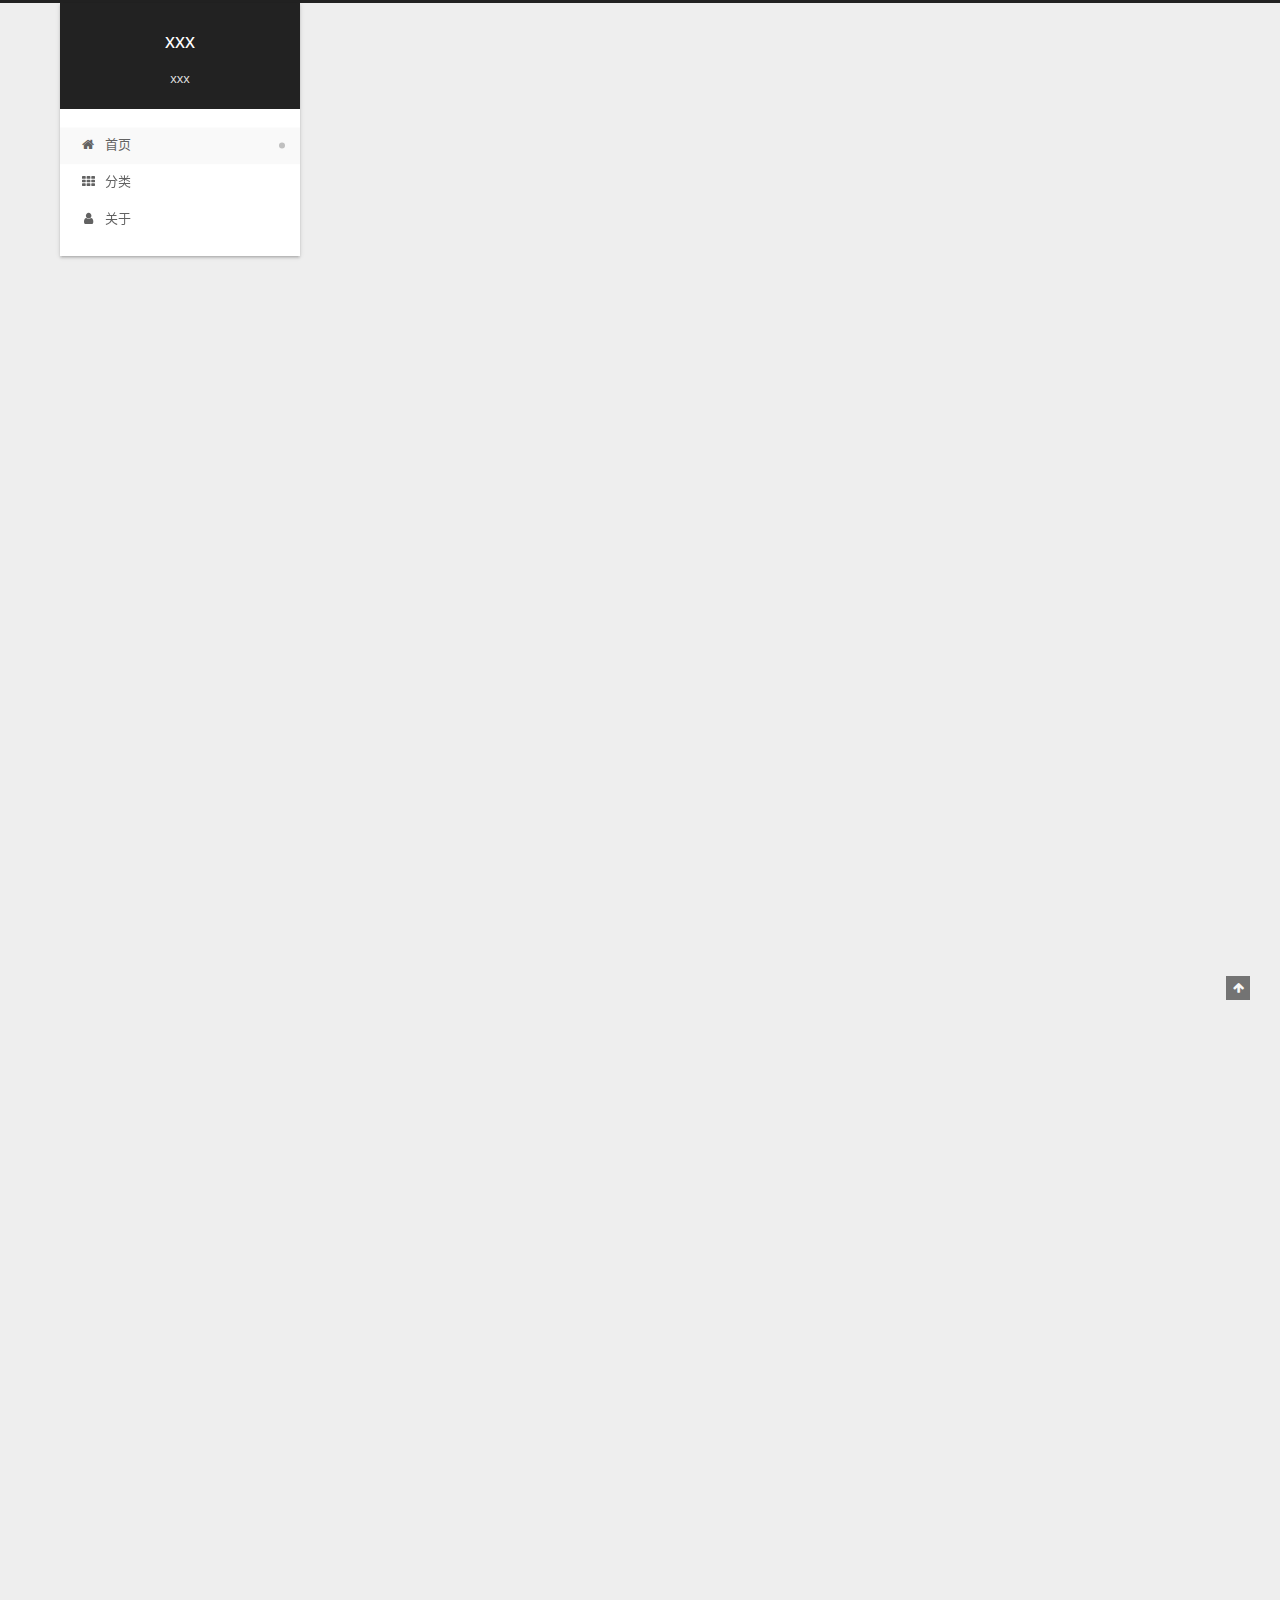
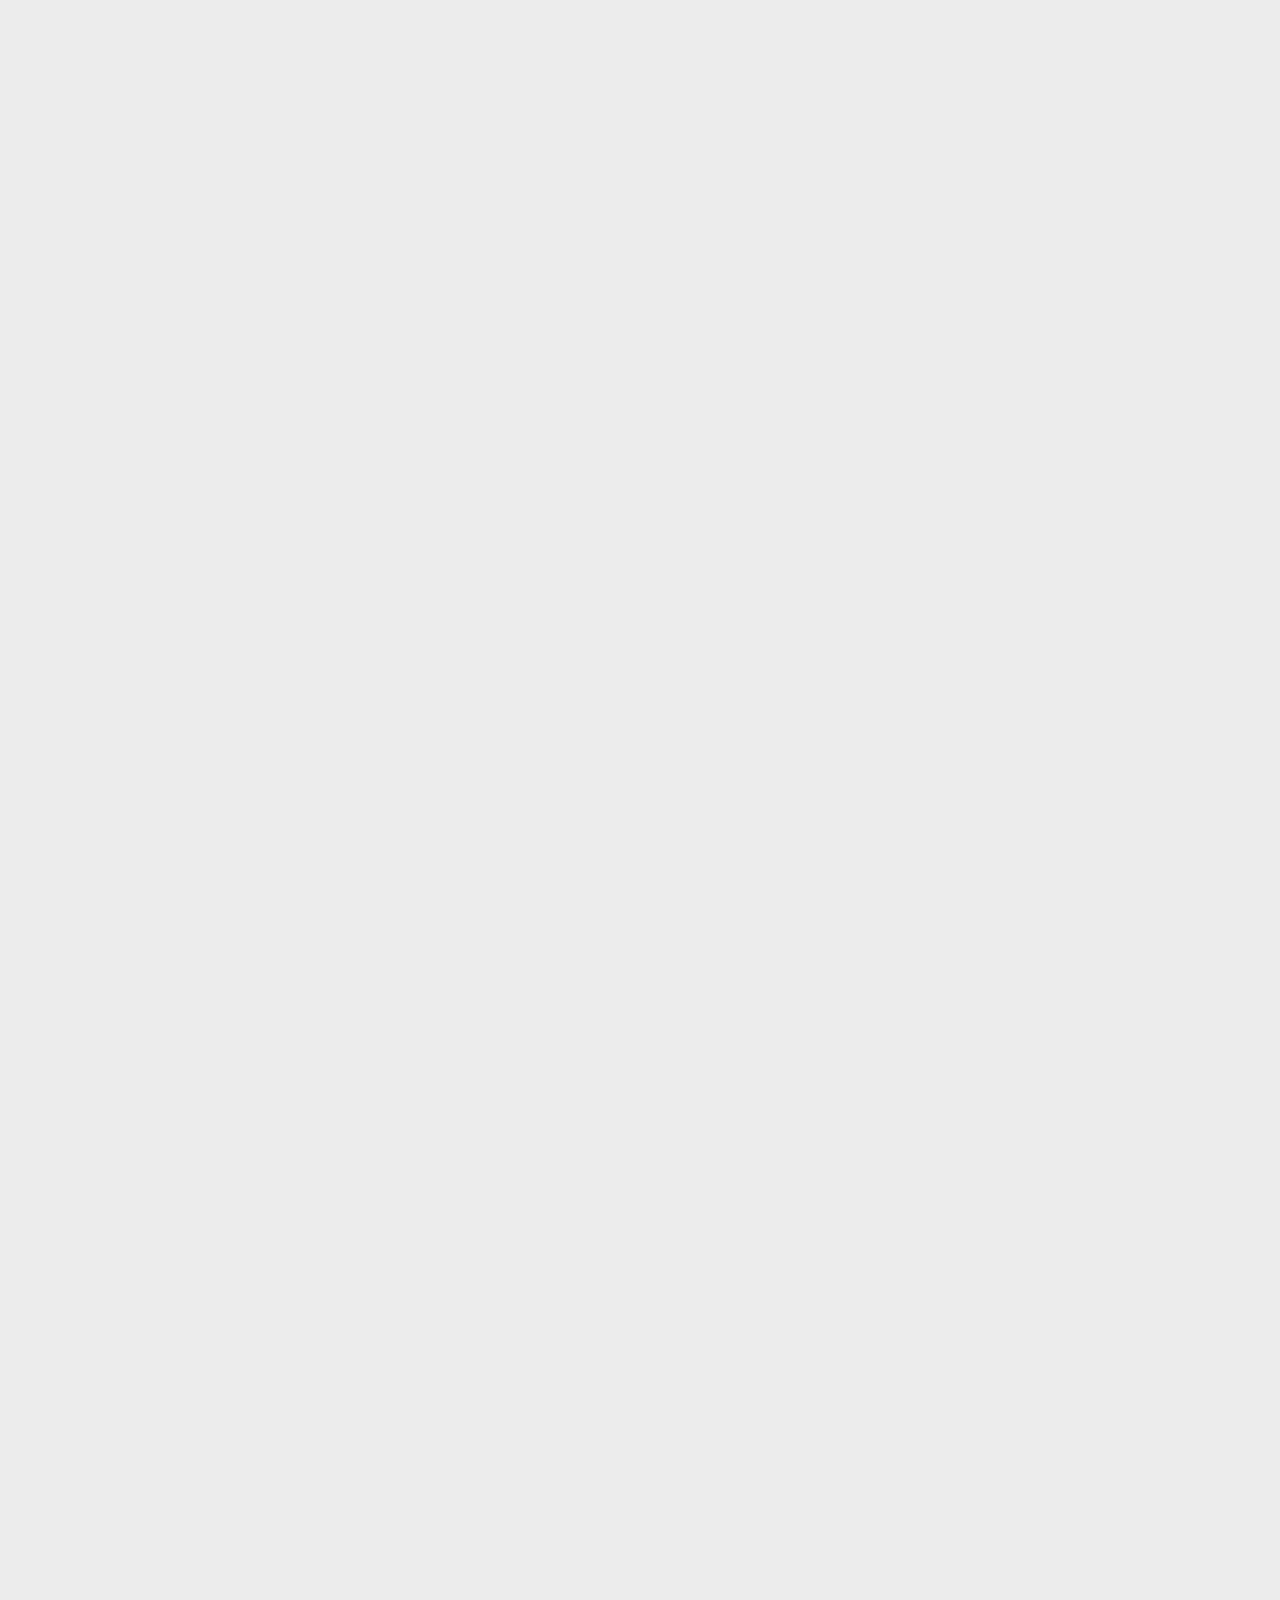
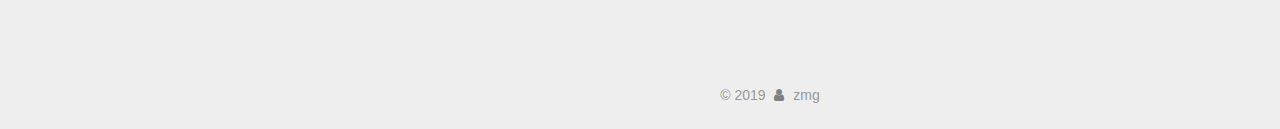
==== index.html @ e5cdbf55 "Site updated: 2019-12-29 18:05:41" ====
<!DOCTYPE html>












  


<html class="theme-next gemini use-motion" lang="zh-CN">
<head><meta name="generator" content="Hexo 3.9.0">
  <meta charset="UTF-8">
<meta http-equiv="X-UA-Compatible" content="IE=edge">
<meta name="viewport" content="width=device-width, initial-scale=1, maximum-scale=2">
<meta name="theme-color" content="#222">






  
  
    
    
  <script src="/lib/pace/pace.min.js?v=1.0.2"></script>
  <link href="/lib/pace/pace-theme-minimal.min.css?v=1.0.2" rel="stylesheet">







<meta http-equiv="Cache-Control" content="no-transform">
<meta http-equiv="Cache-Control" content="no-siteapp">






















<link href="/lib/font-awesome/css/font-awesome.min.css?v=4.6.2" rel="stylesheet" type="text/css">

<link href="/css/main.css?v=6.4.2" rel="stylesheet" type="text/css">


  <link rel="apple-touch-icon" sizes="180x180" href="/images/fav-180x180.jpg?v=6.4.2">


  <link rel="icon" type="image/png" sizes="32x32" href="/images/fav-32x32.jpg?v=6.4.2">


  <link rel="icon" type="image/png" sizes="16x16" href="/images/fav-16x16.jpg?v=6.4.2">


  <link rel="mask-icon" href="/images/logo.svg?v=6.4.2" color="#222">









<script type="text/javascript" id="hexo.configurations">
  var NexT = window.NexT || {};
  var CONFIG = {
    root: '/',
    scheme: 'Gemini',
    version: '6.4.2',
    sidebar: {"position":"left","display":"post","offset":12,"b2t":false,"scrollpercent":false,"onmobile":false},
    fancybox: false,
    fastclick: false,
    lazyload: false,
    tabs: true,
    motion: {"enable":true,"async":false,"transition":{"post_block":"fadeIn","post_header":"slideDownIn","post_body":"slideDownIn","coll_header":"slideLeftIn","sidebar":"slideUpIn"}},
    algolia: {
      applicationID: '',
      apiKey: '',
      indexName: '',
      hits: {"per_page":10},
      labels: {"input_placeholder":"Search for Posts","hits_empty":"We didn't find any results for the search: ${query}","hits_stats":"${hits} results found in ${time} ms"}
    }
  };
</script>


  




  <meta name="description" content="xxx">
<meta property="og:type" content="website">
<meta property="og:title" content="xxx">
<meta property="og:url" content="https://xption.com/index.html">
<meta property="og:site_name" content="xxx">
<meta property="og:description" content="xxx">
<meta property="og:locale" content="zh-CN">
<meta name="twitter:card" content="summary">
<meta name="twitter:title" content="xxx">
<meta name="twitter:description" content="xxx">






  <link rel="canonical" href="https://xption.com/">



<script type="text/javascript" id="page.configurations">
  CONFIG.page = {
    sidebar: "",
  };
</script>

  <title>xxx</title>
  









  <noscript>
  <style type="text/css">
    .use-motion .motion-element,
    .use-motion .brand,
    .use-motion .menu-item,
    .sidebar-inner,
    .use-motion .post-block,
    .use-motion .pagination,
    .use-motion .comments,
    .use-motion .post-header,
    .use-motion .post-body,
    .use-motion .collection-title { opacity: initial; }

    .use-motion .logo,
    .use-motion .site-title,
    .use-motion .site-subtitle {
      opacity: initial;
      top: initial;
    }

    .use-motion {
      .logo-line-before i { left: initial; }
      .logo-line-after i { right: initial; }
    }
  </style>
</noscript>

</head>

<body itemscope itemtype="http://schema.org/WebPage" lang="zh-CN">

  
  
    
  

  <div class="container sidebar-position-left 
  page-home">
    <div class="headband"></div>

    <!--
    <a href="https://github.com/mangochow" target="_blank" class="github-corner" aria-label="View source on GitHub"><svg width="80" height="80" viewBox="0 0 250 250" style="fill:#151513; color:#fff; position: absolute; top: 0; border: 0; right: 0;" aria-hidden="true"><path d="M0,0 L115,115 L130,115 L142,142 L250,250 L250,0 Z"></path><path d="M128.3,109.0 C113.8,99.7 119.0,89.6 119.0,89.6 C122.0,82.7 120.5,78.6 120.5,78.6 C119.2,72.0 123.4,76.3 123.4,76.3 C127.3,80.9 125.5,87.3 125.5,87.3 C122.9,97.6 130.6,101.9 134.4,103.2" fill="currentColor" style="transform-origin: 130px 106px;" class="octo-arm"></path><path d="M115.0,115.0 C114.9,115.1 118.7,116.5 119.8,115.4 L133.7,101.6 C136.9,99.2 139.9,98.4 142.2,98.6 C133.8,88.0 127.5,74.4 143.8,58.0 C148.5,53.4 154.0,51.2 159.7,51.0 C160.3,49.4 163.2,43.6 171.4,40.1 C171.4,40.1 176.1,42.5 178.8,56.2 C183.1,58.6 187.2,61.8 190.9,65.4 C194.5,69.0 197.7,73.2 200.1,77.6 C213.8,80.2 216.3,84.9 216.3,84.9 C212.7,93.1 206.9,96.0 205.4,96.6 C205.1,102.4 203.0,107.8 198.3,112.5 C181.9,128.9 168.3,122.5 157.7,114.1 C157.9,116.9 156.7,120.9 152.7,124.9 L141.0,136.5 C139.8,137.7 141.6,141.9 141.8,141.8 Z" fill="currentColor" class="octo-body"></path></svg></a><style>.github-corner:hover .octo-arm{animation:octocat-wave 560ms ease-in-out}@keyframes octocat-wave{0%,100%{transform:rotate(0)}20%,60%{transform:rotate(-25deg)}40%,80%{transform:rotate(10deg)}}@media (max-width:500px){.github-corner:hover .octo-arm{animation:none}.github-corner .octo-arm{animation:octocat-wave 560ms ease-in-out}}</style>
    -->
    
    <header id="header" class="header" itemscope itemtype="http://schema.org/WPHeader">
      <div class="header-inner"><div class="site-brand-wrapper">
  <div class="site-meta ">
    

    <div class="custom-logo-site-title">
      <a href="/" class="brand" rel="start">
        <span class="logo-line-before"><i></i></span>
        <span class="site-title">xxx</span>
        <span class="logo-line-after"><i></i></span>
      </a>
    </div>
    
      
        <h1 class="site-subtitle" itemprop="description">xxx</h1>
      
    
  </div>

  <div class="site-nav-toggle">
    <button aria-label="切换导航栏">
      <span class="btn-bar"></span>
      <span class="btn-bar"></span>
      <span class="btn-bar"></span>
    </button>
  </div>
</div>



<nav class="site-nav">
  
    <ul id="menu" class="menu">
      
        
        
        
          
          <li class="menu-item menu-item-home menu-item-active">
    <a href="/" rel="section">
      <i class="menu-item-icon fa fa-fw fa-home"></i> <br>首页</a>
  </li>
        
        
        
          
          <li class="menu-item menu-item-categories">
    <a href="/categories/" rel="section">
      <i class="menu-item-icon fa fa-fw fa-th"></i> <br>分类</a>
  </li>
        
        
        
          
          <li class="menu-item menu-item-about">
    <a href="/about/" rel="section">
      <i class="menu-item-icon fa fa-fw fa-user"></i> <br>关于</a>
  </li>

      
      
    </ul>
  

  

  
</nav>



  



</div>
    </header>

    


    <main id="main" class="main">
      <div class="main-inner">
        <div class="content-wrap">
          
            

          
          <div id="content" class="content">
            
  <section id="posts" class="posts-expand">
    
      

  

  
  
  

  

  <article class="post post-type-normal" itemscope itemtype="http://schema.org/Article">
  
  
  
  <div class="post-block">
    <link itemprop="mainEntityOfPage" href="https://xption.com/投资笔记-20191229/">

    <span hidden itemprop="author" itemscope itemtype="http://schema.org/Person">
      <meta itemprop="name" content="zmg">
      <meta itemprop="description" content="xxx">
      <meta itemprop="image" content="/images/avatar.jpg">
    </span>

    <span hidden itemprop="publisher" itemscope itemtype="http://schema.org/Organization">
      <meta itemprop="name" content="xxx">
    </span>

    
      <header class="post-header">

        
        
          <h2 class="post-title" itemprop="name headline">
                
                <a class="post-title-link" href="/投资笔记-20191229/" itemprop="url">
                  投资笔记[20191229]
                </a>
              
            
          </h2>
        

        <div class="post-meta">
          <span class="post-time">

            
            
            

            
              <span class="post-meta-item-icon">
                <i class="fa fa-calendar-o"></i>
              </span>
              
                <span class="post-meta-item-text">发表于</span>
              

              
                
              

              <time title="创建时间：2019-12-29 16:49:18 / 修改时间：17:42:55" itemprop="dateCreated datePublished" datetime="2019-12-29T16:49:18+08:00">2019-12-29</time>
            

            
              

              
            
          </span>

          

          
            
          

          
          

          

          

          

        </div>
      </header>
    

    
    
    
    <div class="post-body" itemprop="articleBody">

      
      

      
        
          
            <h2 id="一、市场情绪"><a href="#一、市场情绪" class="headerlink" title="一、市场情绪"></a>一、市场情绪</h2><p>今天看到两张截图，两个华泰证券账户的收益率：</p>
<p><img src="\images\yingli2019-1.png" alt="upload successful"><br><img src="\images\yingli2019-2.png" alt="upload successful"></p>
<p>简单地说，就是收益率1.17%跑赢67.38%的人，而收益率-0.01%只能跑赢16.1%。因此，在华泰证券开户的投资者中，有51.28%的人今年收益率处于[-0.01%, 1.17%]之间。</p>
<p>由此猜测，这近50%的账户大部分是休眠账户，闲置没用。这种账户大部分没有股票，可能会有现金，证券账户上的现金按活期算，一年的收益率在这个区间内。这虽然是华泰证券的数据，但是各家券商的应该类似。这里面反映了一个重要的指标：<strong>市场情绪</strong>。</p>
<p>今年A股虽然上半年有一波行情，但我仍然认为市场的情绪偏悲观。这个休眠账户占的比例和前段时间的银行股破发，都时佐证。所以，现在依然是买入股票的好时机，只是不像去年那样可以闭着眼买。</p>
<h2 id="二、3000点"><a href="#二、3000点" class="headerlink" title="二、3000点"></a>二、3000点</h2><p>上证指数已经第N次突破3000点了，很多人觉得A股也就这样了，没什么大出息。</p>
<p>对这种事情，我倒是绝对乐观，就像2013年的2000点，现在我们求也求不到了。也许再过几年，3000点也是我们高攀不起的好机会。珍惜当下吧，毕竟机会来临的时候不会提前打招呼。</p>

          
        
      
    </div>

    

    
    
    

    

    

    

    <footer class="post-footer">
      

      

      

      
      
        <div class="post-eof"></div>
      
    </footer>
  </div>
  
  
  
  </article>


    
      

  

  
  
  

  

  <article class="post post-type-normal" itemscope itemtype="http://schema.org/Article">
  
  
  
  <div class="post-block">
    <link itemprop="mainEntityOfPage" href="https://xption.com/hello-world/">

    <span hidden itemprop="author" itemscope itemtype="http://schema.org/Person">
      <meta itemprop="name" content="zmg">
      <meta itemprop="description" content="xxx">
      <meta itemprop="image" content="/images/avatar.jpg">
    </span>

    <span hidden itemprop="publisher" itemscope itemtype="http://schema.org/Organization">
      <meta itemprop="name" content="xxx">
    </span>

    
      <header class="post-header">

        
        
          <h2 class="post-title" itemprop="name headline">
                
                <a class="post-title-link" href="/hello-world/" itemprop="url">
                  Hello World
                </a>
              
            
          </h2>
        

        <div class="post-meta">
          <span class="post-time">

            
            
            

            
              <span class="post-meta-item-icon">
                <i class="fa fa-calendar-o"></i>
              </span>
              
                <span class="post-meta-item-text">发表于</span>
              

              
                
              

              <time title="创建时间：2019-12-19 00:12:50" itemprop="dateCreated datePublished" datetime="2019-12-19T00:12:50+08:00">2019-12-19</time>
            

            
          </span>

          

          
            
          

          
          

          

          

          

        </div>
      </header>
    

    
    
    
    <div class="post-body" itemprop="articleBody">

      
      

      
        
          
            <p>Welcome to <a href="https://hexo.io/" target="_blank" rel="noopener">Hexo</a>! This is your very first post. Check <a href="https://hexo.io/docs/" target="_blank" rel="noopener">documentation</a> for more info. If you get any problems when using Hexo, you can find the answer in <a href="https://hexo.io/docs/troubleshooting.html" target="_blank" rel="noopener">troubleshooting</a> or you can ask me on <a href="https://github.com/hexojs/hexo/issues" target="_blank" rel="noopener">GitHub</a>.</p>
<h2 id="Quick-Start"><a href="#Quick-Start" class="headerlink" title="Quick Start"></a>Quick Start</h2><h3 id="Create-a-new-post"><a href="#Create-a-new-post" class="headerlink" title="Create a new post"></a>Create a new post</h3><figure class="highlight bash"><table><tr><td class="gutter"><pre><span class="line">1</span><br></pre></td><td class="code"><pre><span class="line">$ hexo new <span class="string">"My New Post"</span></span><br></pre></td></tr></table></figure>
<p>More info: <a href="https://hexo.io/docs/writing.html" target="_blank" rel="noopener">Writing</a></p>
<h3 id="Run-server"><a href="#Run-server" class="headerlink" title="Run server"></a>Run server</h3><figure class="highlight bash"><table><tr><td class="gutter"><pre><span class="line">1</span><br></pre></td><td class="code"><pre><span class="line">$ hexo server</span><br></pre></td></tr></table></figure>
<p>More info: <a href="https://hexo.io/docs/server.html" target="_blank" rel="noopener">Server</a></p>
<h3 id="Generate-static-files"><a href="#Generate-static-files" class="headerlink" title="Generate static files"></a>Generate static files</h3><figure class="highlight bash"><table><tr><td class="gutter"><pre><span class="line">1</span><br></pre></td><td class="code"><pre><span class="line">$ hexo generate</span><br></pre></td></tr></table></figure>
<p>More info: <a href="https://hexo.io/docs/generating.html" target="_blank" rel="noopener">Generating</a></p>
<h3 id="Deploy-to-remote-sites"><a href="#Deploy-to-remote-sites" class="headerlink" title="Deploy to remote sites"></a>Deploy to remote sites</h3><figure class="highlight bash"><table><tr><td class="gutter"><pre><span class="line">1</span><br></pre></td><td class="code"><pre><span class="line">$ hexo deploy</span><br></pre></td></tr></table></figure>
<p>More info: <a href="https://hexo.io/docs/deployment.html" target="_blank" rel="noopener">Deployment</a></p>

          
        
      
    </div>

    

    
    
    

    

    

    

    <footer class="post-footer">
      

      

      

      
      
        <div class="post-eof"></div>
      
    </footer>
  </div>
  
  
  
  </article>


    
      

  

  
  
  

  

  <article class="post post-type-normal" itemscope itemtype="http://schema.org/Article">
  
  
  
  <div class="post-block">
    <link itemprop="mainEntityOfPage" href="https://xption.com/测试文章/">

    <span hidden itemprop="author" itemscope itemtype="http://schema.org/Person">
      <meta itemprop="name" content="zmg">
      <meta itemprop="description" content="xxx">
      <meta itemprop="image" content="/images/avatar.jpg">
    </span>

    <span hidden itemprop="publisher" itemscope itemtype="http://schema.org/Organization">
      <meta itemprop="name" content="xxx">
    </span>

    
      <header class="post-header">

        
        
          <h2 class="post-title" itemprop="name headline">
                
                <a class="post-title-link" href="/测试文章/" itemprop="url">
                  测试文章
                </a>
              
            
          </h2>
        

        <div class="post-meta">
          <span class="post-time">

            
            
            

            
              <span class="post-meta-item-icon">
                <i class="fa fa-calendar-o"></i>
              </span>
              
                <span class="post-meta-item-text">发表于</span>
              

              
                
              

              <time title="创建时间：2018-10-04 21:59:00" itemprop="dateCreated datePublished" datetime="2018-10-04T21:59:00+08:00">2018-10-04</time>
            

            
              

              
                
                <span class="post-meta-divider">|</span>
                

                <span class="post-meta-item-icon">
                  <i class="fa fa-calendar-check-o"></i>
                </span>
                
                  <span class="post-meta-item-text">更新于</span>
                
                <time title="修改时间：2019-12-19 00:12:50" itemprop="dateModified" datetime="2019-12-19T00:12:50+08:00">2019-12-19</time>
              
            
          </span>

          
            <span class="post-category">
            
              <span class="post-meta-divider">|</span>
            
              <span class="post-meta-item-icon">
                <i class="fa fa-folder-o"></i>
              </span>
              
                <span class="post-meta-item-text">分类于</span>
              
              
                <span itemprop="about" itemscope itemtype="http://schema.org/Thing"><a href="/categories/Test/" itemprop="url" rel="index"><span itemprop="name">Test</span></a></span>

                
                
              
            </span>
          

          
            
          

          
          

          

          

          

        </div>
      </header>
    

    
    
    
    <div class="post-body" itemprop="articleBody">

      
      

      
        
          
            <p>hello test1</p>
<h1 id="你好"><a href="#你好" class="headerlink" title="你好"></a>你好</h1><p><img src="\images\pasted-1.png" alt="upload successful"></p>

          
        
      
    </div>

    

    
    
    

    

    

    

    <footer class="post-footer">
      

      

      

      
      
        <div class="post-eof"></div>
      
    </footer>
  </div>
  
  
  
  </article>


    
  </section>

  


          </div>
          

        </div>
        
          
  
  <div class="sidebar-toggle">
    <div class="sidebar-toggle-line-wrap">
      <span class="sidebar-toggle-line sidebar-toggle-line-first"></span>
      <span class="sidebar-toggle-line sidebar-toggle-line-middle"></span>
      <span class="sidebar-toggle-line sidebar-toggle-line-last"></span>
    </div>
  </div>

  <aside id="sidebar" class="sidebar">
    
    <div class="sidebar-inner">

      

      

      <section class="site-overview-wrap sidebar-panel sidebar-panel-active">
        <div class="site-overview">
          <div class="site-author motion-element" itemprop="author" itemscope itemtype="http://schema.org/Person">
            
              <img class="site-author-image" itemprop="image" src="/images/avatar.jpg" alt="zmg">
            
              <p class="site-author-name" itemprop="name">zmg</p>
              <p class="site-description motion-element" itemprop="description">xxx</p>
          </div>

          
            <nav class="site-state motion-element">
              
                <div class="site-state-item site-state-posts">
                
                  <a href="/archives">
                
                    <span class="site-state-item-count">3</span>
                    <span class="site-state-item-name">日志</span>
                  </a>
                </div>
              

              
                
                
                <div class="site-state-item site-state-categories">
                  <a href="/categories/index.html">
                    
                    
                      
                    
                    <span class="site-state-item-count">1</span>
                    <span class="site-state-item-name">分类</span>
                  </a>
                </div>
              

              
            </nav>
          

          

          

          
          

          
          

          
            
          
          

        </div>
      </section>

      

      

    </div>
  </aside>


        
      </div>
    </main>

    <footer id="footer" class="footer">
      <div class="footer-inner">
        <div class="copyright">&copy; <span itemprop="copyrightYear">2019</span>
  <span class="with-love" id="animate">
    <i class="fa fa-user"></i>
  </span>
  <span class="author" itemprop="copyrightHolder">zmg</span>

  

  
</div>


  



<!--


  <div class="powered-by">由 <a class="theme-link" target="_blank" rel="external nofollow" href="https://hexo.io">Hexo</a> 强力驱动 v3.9.0</div>



  <span class="post-meta-divider">|</span>




  <div class="theme-info">主题 – <a class="theme-link" target="_blank" rel="external nofollow" href="https://theme-next.org">NexT.Gemini</a> v6.4.2</div>




-->

        








        
      </div>
    </footer>

    
      <div class="back-to-top">
        <i class="fa fa-arrow-up"></i>
        
      </div>
    

    

    

    
  </div>

  

<script type="text/javascript">
  if (Object.prototype.toString.call(window.Promise) !== '[object Function]') {
    window.Promise = null;
  }
</script>


























  
  
    <script type="text/javascript" src="/lib/jquery/index.js?v=2.1.3"></script>
  

  
  
    <script type="text/javascript" src="/lib/velocity/velocity.min.js?v=1.2.1"></script>
  

  
  
    <script type="text/javascript" src="/lib/velocity/velocity.ui.min.js?v=1.2.1"></script>
  


  


  <script type="text/javascript" src="/js/src/utils.js?v=6.4.2"></script>

  <script type="text/javascript" src="/js/src/motion.js?v=6.4.2"></script>



  
  


  <script type="text/javascript" src="/js/src/affix.js?v=6.4.2"></script>

  <script type="text/javascript" src="/js/src/schemes/pisces.js?v=6.4.2"></script>



  

  


  <script type="text/javascript" src="/js/src/bootstrap.js?v=6.4.2"></script>



  



  










  





  

  

  

  

  
  

  

  

  

  

  

</body>
</html>
---- css/main.css ----
/* normalize.css v3.0.2 | MIT License | git.io/normalize */
html {
  font-family: sans-serif; /* 1 */
  -ms-text-size-adjust: 100%; /* 2 */
  -webkit-text-size-adjust: 100%; /* 2 */
}
body {
  margin: 0;
}
article,
aside,
details,
figcaption,
figure,
footer,
header,
hgroup,
main,
menu,
nav,
section,
summary {
  display: block;
}
audio,
canvas,
progress,
video {
  display: inline-block; /* 1 */
  vertical-align: baseline; /* 2 */
}
audio:not([controls]) {
  display: none;
  height: 0;
}
[hidden],
template {
  display: none;
}
a {
  background-color: transparent;
}
a:active,
a:hover {
  outline: 0;
}
abbr[title] {
  border-bottom: 1px dotted;
}
b,
strong {
  font-weight: bold;
}
dfn {
  font-style: italic;
}
h1 {
  font-size: 2em;
  margin: 0.67em 0;
}
mark {
  background: #ff0;
  color: #000;
}
small {
  font-size: 80%;
}
sub,
sup {
  font-size: 75%;
  line-height: 0;
  position: relative;
  vertical-align: baseline;
}
sup {
  top: -0.5em;
}
sub {
  bottom: -0.25em;
}
img {
  border: 0;
}
svg:not(:root) {
  overflow: hidden;
}
figure {
  margin: 1em 40px;
}
hr {
  -moz-box-sizing: content-box;
  box-sizing: content-box;
  height: 0;
}
pre {
  overflow: auto;
}
code,
kbd,
pre,
samp {
  font-family: monospace, monospace;
  font-size: 1em;
}
button,
input,
optgroup,
select,
textarea {
  color: inherit; /* 1 */
  font: inherit; /* 2 */
  margin: 0; /* 3 */
}
button {
  overflow: visible;
}
button,
select {
  text-transform: none;
}
button,
html input[type="button"],
input[type="reset"],
input[type="submit"] {
  -webkit-appearance: button; /* 2 */
  cursor: pointer; /* 3 */
}
button[disabled],
html input[disabled] {
  cursor: default;
}
button::-moz-focus-inner,
input::-moz-focus-inner {
  border: 0;
  padding: 0;
}
input {
  line-height: normal;
}
input[type="checkbox"],
input[type="radio"] {
  box-sizing: border-box; /* 1 */
  padding: 0; /* 2 */
}
input[type="number"]::-webkit-inner-spin-button,
input[type="number"]::-webkit-outer-spin-button {
  height: auto;
}
input[type="search"] {
  -webkit-appearance: textfield; /* 1 */
  -moz-box-sizing: content-box;
  -webkit-box-sizing: content-box; /* 2 */
  box-sizing: content-box;
}
input[type="search"]::-webkit-search-cancel-button,
input[type="search"]::-webkit-search-decoration {
  -webkit-appearance: none;
}
fieldset {
  border: 1px solid #c0c0c0;
  margin: 0 2px;
  padding: 0.35em 0.625em 0.75em;
}
legend {
  border: 0; /* 1 */
  padding: 0; /* 2 */
}
textarea {
  overflow: auto;
}
optgroup {
  font-weight: bold;
}
table {
  border-collapse: collapse;
  border-spacing: 0;
}
td,
th {
  padding: 0;
}
::selection {
  background: #262a30;
  color: #fff;
}
body {
  position: relative;
  font-family: 'Lato', "PingFang SC", "Microsoft YaHei", sans-serif;
  font-size: 14px;
  line-height: 2;
  color: #555;
  background: #eee;
}
@media (max-width: 767px) {
  body {
    padding-right: 0 !important;
  }
}
@media (min-width: 768px) and (max-width: 991px) {
  body {
    padding-right: 0 !important;
  }
}
@media (min-width: 1200px) {
  body {
    font-size: 16px;
  }
}
h1,
h2,
h3,
h4,
h5,
h6 {
  margin: 0;
  padding: 0;
  font-weight: bold;
  line-height: 1.5;
  font-family: 'Lato', "PingFang SC", "Microsoft YaHei", sans-serif;
}
h1,
h2,
h3,
h4,
h5,
h6 {
  margin: 20px 0 15px;
}
h1 {
  font-size: 22px;
}
@media (max-width: 767px) {
  h1 {
    font-size: 18px;
  }
}
h2 {
  font-size: 20px;
}
@media (max-width: 767px) {
  h2 {
    font-size: 16px;
  }
}
h3 {
  font-size: 18px;
}
@media (max-width: 767px) {
  h3 {
    font-size: 14px;
  }
}
h4 {
  font-size: 16px;
}
@media (max-width: 767px) {
  h4 {
    font-size: 12px;
  }
}
h5 {
  font-size: 14px;
}
@media (max-width: 767px) {
  h5 {
    font-size: 10px;
  }
}
h6 {
  font-size: 12px;
}
@media (max-width: 767px) {
  h6 {
    font-size: 8px;
  }
}
p {
  margin: 0 0 20px 0;
}
a,
span.exturl {
  overflow-wrap: break-word;
  word-wrap: break-word;
  background-color: transparent;
  color: #555;
  text-decoration: none;
  outline: none;
  border-bottom: 1px solid #999;
  cursor: pointer;
}
a:hover,
span.exturl:hover,
a:active,
span.exturl:active {
  color: #222;
  border-bottom-color: #222;
}
blockquote {
  margin: 0;
  padding: 0;
}
img {
  display: block;
  margin: auto;
  max-width: 100%;
  height: auto;
}
hr {
  margin: 40px 0;
  height: 3px;
  border: none;
  background-color: #ddd;
  background-image: repeating-linear-gradient(-45deg, #fff, #fff 4px, transparent 4px, transparent 8px);
}
blockquote {
  padding: 0 15px;
  color: #666;
  border-left: 4px solid #ddd;
}
blockquote cite::before {
  content: "-";
  padding: 0 5px;
}
dt {
  font-weight: 700;
}
dd {
  margin: 0;
  padding: 0;
}
kbd {
  border: 1px solid #ccc;
  border-radius: 0.2em;
  box-shadow: 0.1em 0.1em 0.2em rgba(0,0,0,0.1);
  background-color: #f9f9f9;
  font-family: inherit;
  background-image: -webkit-linear-gradient(top, #eee, #fff, #eee);
  padding: 0.1em 0.3em;
  white-space: nowrap;
}
.text-left {
  text-align: left;
}
.text-center {
  text-align: center;
}
.text-right {
  text-align: right;
}
.text-justify {
  text-align: justify;
}
.text-nowrap {
  white-space: nowrap;
}
.text-lowercase {
  text-transform: lowercase;
}
.text-uppercase {
  text-transform: uppercase;
}
.text-capitalize {
  text-transform: capitalize;
}
.center-block {
  display: block;
  margin-left: auto;
  margin-right: auto;
}
.clearfix:before,
.clearfix:after {
  content: " ";
  display: table;
}
.clearfix:after {
  clear: both;
}
.pullquote {
  width: 45%;
}
.pullquote.left {
  float: left;
  margin-left: 5px;
  margin-right: 10px;
}
.pullquote.right {
  float: right;
  margin-left: 10px;
  margin-right: 5px;
}
.affix.affix.affix {
  position: fixed;
}
.translation {
  margin-top: -20px;
  font-size: 14px;
  color: #999;
}
.scrollbar-measure {
  width: 100px;
  height: 100px;
  overflow: scroll;
  position: absolute;
  top: -9999px;
}
.use-motion .motion-element {
  opacity: 0;
}
table {
  margin: 20px 0;
  width: 100%;
  border-collapse: collapse;
  border-spacing: 0;
  border: 1px solid #ddd;
  font-size: 14px;
  word-break: break-all;
}
table>tbody>tr:nth-of-type(odd) {
  background-color: #f9f9f9;
}
table>tbody>tr:hover {
  background-color: #f5f5f5;
}
caption,
th,
td {
  padding: 8px;
  text-align: left;
  vertical-align: middle;
  font-weight: normal;
}
th,
td {
  border-bottom: 3px solid #ddd;
  border-right: 1px solid #eee;
}
th {
  padding-bottom: 10px;
  font-weight: 700;
}
td {
  border-bottom-width: 1px;
}
html,
body {
  height: 100%;
}
.container {
  position: relative;
  min-height: 100%;
}
.header-inner {
  margin: 0 auto;
  padding: 100px 0 70px;
  width: calc(100% - 20px);
}
@media (min-width: 1200px) {
  .container .header-inner {
    width: 1160px;
  }
}
@media (min-width: 1600px) {
  .container .header-inner {
    width: 73%;
  }
}
.main {
  padding-bottom: 150px;
}
.main-inner {
  margin: 0 auto;
  width: calc(100% - 20px);
}
@media (min-width: 1200px) {
  .container .main-inner {
    width: 1160px;
  }
}
@media (min-width: 1600px) {
  .container .main-inner {
    width: 73%;
  }
}
.footer {
  position: absolute;
  left: 0;
  bottom: 0;
  width: 100%;
  min-height: 50px;
}
.footer-inner {
  box-sizing: border-box;
  margin: 20px auto;
  width: calc(100% - 20px);
}
@media (min-width: 1200px) {
  .container .footer-inner {
    width: 1160px;
  }
}
@media (min-width: 1600px) {
  .container .footer-inner {
    width: 73%;
  }
}
pre,
.highlight {
  overflow: auto;
  margin: 20px 0;
  padding: 0;
  font-size: 14px;
  color: #eaeaea;
  background: #000;
  line-height: 1.6;
}
pre,
code {
  font-family: consolas, Menlo, "PingFang SC", "Microsoft YaHei", monospace;
}
code {
  overflow-wrap: break-word;
  word-wrap: break-word;
  padding: 2px 4px;
  color: #555;
  background: #eee;
  border-radius: 3px;
  font-size: 14px;
}
pre {
  padding: 10px;
}
pre code {
  padding: 0;
  color: #eaeaea;
  background: none;
  text-shadow: none;
}
.highlight {
  border-radius: 1px;
}
.highlight pre {
  border: none;
  margin: 0;
  padding: 10px 0;
}
.highlight table {
  margin: 0;
  width: auto;
  border: none;
}
.highlight td {
  border: none;
  padding: 0;
}
.highlight figcaption {
  font-size: 1em;
  color: #eaeaea;
  line-height: 1em;
  margin-bottom: 1em;
  margin: 0em;
  padding: 0.5em;
  background: #eee;
  border-bottom: 1px solid #e9e9e9;
}
.highlight figcaption:before,
.highlight figcaption:after {
  content: " ";
  display: table;
}
.highlight figcaption:after {
  clear: both;
}
.highlight figcaption a {
  float: right;
  color: #eaeaea;
}
.highlight figcaption a:hover {
  border-bottom-color: #eaeaea;
}
.highlight .gutter pre {
  padding-left: 10px;
  padding-right: 10px;
  color: #666;
  text-align: right;
  background-color: #292929;
}
.highlight .code pre {
  width: 100%;
  padding-left: 10px;
  padding-right: 10px;
  background-color: #000;
}
.highlight .line {
  height: 20px;
}
.gutter {
  -webkit-user-select: none;
  -moz-user-select: none;
  -ms-user-select: none;
  user-select: none;
}
.gist table {
  width: auto;
}
.gist table td {
  border: none;
}
pre .deletion {
  background: #008000;
}
pre .addition {
  background: #800000;
}
pre .meta {
  color: #c397d8;
}
pre .comment {
  color: #969896;
}
pre .variable,
pre .attribute,
pre .tag,
pre .regexp,
pre .ruby .constant,
pre .xml .tag .title,
pre .xml .pi,
pre .xml .doctype,
pre .html .doctype,
pre .css .id,
pre .css .class,
pre .css .pseudo {
  color: #d54e53;
}
pre .number,
pre .preprocessor,
pre .built_in,
pre .literal,
pre .params,
pre .constant,
pre .command {
  color: #e78c45;
}
pre .ruby .class .title,
pre .css .rules .attribute,
pre .string,
pre .value,
pre .inheritance,
pre .header,
pre .ruby .symbol,
pre .xml .cdata,
pre .special,
pre .number,
pre .formula {
  color: #b9ca4a;
}
pre .title,
pre .css .hexcolor {
  color: #70c0b1;
}
pre .function,
pre .python .decorator,
pre .python .title,
pre .ruby .function .title,
pre .ruby .title .keyword,
pre .perl .sub,
pre .javascript .title,
pre .coffeescript .title {
  color: #7aa6da;
}
pre .keyword,
pre .javascript .function {
  color: #c397d8;
}
.posts-expand .post-body img.full-image {
  border: none;
}
.blockquote-center,
.page-home .post-type-quote blockquote,
.page-post-detail .post-type-quote blockquote {
  position: relative;
  margin: 40px 0;
  padding: 0;
  border-left: none;
  text-align: center;
}
.blockquote-center::before,
.page-home .post-type-quote blockquote::before,
.page-post-detail .post-type-quote blockquote::before,
.blockquote-center::after,
.page-home .post-type-quote blockquote::after,
.page-post-detail .post-type-quote blockquote::after {
  position: absolute;
  content: ' ';
  display: block;
  width: 100%;
  height: 24px;
  opacity: 0.2;
  background-repeat: no-repeat;
  background-position: 0 -6px;
  background-size: 22px 22px;
}
.blockquote-center::before,
.page-home .post-type-quote blockquote::before,
.page-post-detail .post-type-quote blockquote::before {
  top: -20px;
  background-image: url("../images/quote-l.svg");
  border-top: 1px solid #ccc;
}
.blockquote-center::after,
.page-home .post-type-quote blockquote::after,
.page-post-detail .post-type-quote blockquote::after {
  bottom: -20px;
  background-image: url("../images/quote-r.svg");
  border-bottom: 1px solid #ccc;
  background-position: 100% 8px;
}
.blockquote-center p,
.page-home .post-type-quote blockquote p,
.page-post-detail .post-type-quote blockquote p,
.blockquote-center div,
.page-home .post-type-quote blockquote div,
.page-post-detail .post-type-quote blockquote div {
  text-align: center;
}
.post .post-body .group-picture img {
  box-sizing: border-box;
  padding: 0 3px;
  border: none;
}
.post .group-picture-row {
  overflow: hidden;
  margin-top: 6px;
}
.post .group-picture-row:first-child {
  margin-top: 0;
}
.post .group-picture-column {
  float: left;
}
.page-post-detail .post-body .group-picture-column {
  float: none;
  margin-top: 10px;
  width: auto !important;
}
.page-post-detail .post-body .group-picture-column img {
  margin: 0 auto;
}
.page-archive .group-picture-container {
  overflow: hidden;
}
.page-archive .group-picture-row {
  float: left;
}
.page-archive .group-picture-row:first-child {
  margin-top: 6px;
}
.page-archive .group-picture-column {
  max-width: 150px;
  max-height: 150px;
}
.post-body .note {
  position: relative;
  padding: 15px;
  margin-bottom: 20px;
  border: 1px solid #eee;
  border-left-width: 5px;
  border-radius: 3px;
}
.post-body .note h2,
.post-body .note h3,
.post-body .note h4,
.post-body .note h5,
.post-body .note h6 {
  margin-top: 0;
  margin-bottom: 0;
  border-bottom: initial;
  padding-top: 0 !important;
}
.post-body .note p:first-child,
.post-body .note ul:first-child,
.post-body .note ol:first-child,
.post-body .note table:first-child,
.post-body .note pre:first-child,
.post-body .note blockquote:first-child {
  margin-top: 0;
}
.post-body .note p:last-child,
.post-body .note ul:last-child,
.post-body .note ol:last-child,
.post-body .note table:last-child,
.post-body .note pre:last-child,
.post-body .note blockquote:last-child {
  margin-bottom: 0;
}
.post-body .note.default {
  border-left-color: #777;
}
.post-body .note.default h2,
.post-body .note.default h3,
.post-body .note.default h4,
.post-body .note.default h5,
.post-body .note.default h6 {
  color: #777;
}
.post-body .note.primary {
  border-left-color: #6f42c1;
}
.post-body .note.primary h2,
.post-body .note.primary h3,
.post-body .note.primary h4,
.post-body .note.primary h5,
.post-body .note.primary h6 {
  color: #6f42c1;
}
.post-body .note.info {
  border-left-color: #428bca;
}
.post-body .note.info h2,
.post-body .note.info h3,
.post-body .note.info h4,
.post-body .note.info h5,
.post-body .note.info h6 {
  color: #428bca;
}
.post-body .note.success {
  border-left-color: #5cb85c;
}
.post-body .note.success h2,
.post-body .note.success h3,
.post-body .note.success h4,
.post-body .note.success h5,
.post-body .note.success h6 {
  color: #5cb85c;
}
.post-body .note.warning {
  border-left-color: #f0ad4e;
}
.post-body .note.warning h2,
.post-body .note.warning h3,
.post-body .note.warning h4,
.post-body .note.warning h5,
.post-body .note.warning h6 {
  color: #f0ad4e;
}
.post-body .note.danger {
  border-left-color: #d9534f;
}
.post-body .note.danger h2,
.post-body .note.danger h3,
.post-body .note.danger h4,
.post-body .note.danger h5,
.post-body .note.danger h6 {
  color: #d9534f;
}
.post-body .label {
  display: inline;
  padding: 0 2px;
  white-space: nowrap;
}
.post-body .label.default {
  background-color: #f0f0f0;
}
.post-body .label.primary {
  background-color: #efe6f7;
}
.post-body .label.info {
  background-color: #e5f2f8;
}
.post-body .label.success {
  background-color: #e7f4e9;
}
.post-body .label.warning {
  background-color: #fcf6e1;
}
.post-body .label.danger {
  background-color: #fae8eb;
}
.post-body .tabs {
  position: relative;
  display: block;
  margin-bottom: 20px;
  padding-top: 10px;
}
.post-body .tabs ul.nav-tabs {
  margin: 0;
  padding: 0;
  display: flex;
  margin-bottom: -1px;
}
@media (max-width: 413px) {
  .post-body .tabs ul.nav-tabs {
    display: block;
    margin-bottom: 5px;
  }
}
.post-body .tabs ul.nav-tabs li.tab {
  list-style-type: none !important;
  margin: 0 0.25em 0 0;
  border-top: 3px solid transparent;
  border-left: 1px solid transparent;
  border-right: 1px solid transparent;
}
@media (max-width: 413px) {
  .post-body .tabs ul.nav-tabs li.tab {
    margin: initial;
    border-top: 1px solid transparent;
    border-left: 3px solid transparent;
    border-right: 1px solid transparent;
    border-bottom: 1px solid transparent;
  }
}
.post-body .tabs ul.nav-tabs li.tab a {
  outline: 0;
  border-bottom: initial;
  display: block;
  line-height: 1.8em;
  padding: 0.25em 0.75em;
  transition-duration: 0.2s;
  transition-timing-function: ease-out;
  transition-delay: 0s;
}
.post-body .tabs ul.nav-tabs li.tab a i {
  width: 1.285714285714286em;
}
.post-body .tabs ul.nav-tabs li.tab.active {
  border-top: 3px solid #fc6423;
  border-left: 1px solid #ddd;
  border-right: 1px solid #ddd;
  background-color: #fff;
}
@media (max-width: 413px) {
  .post-body .tabs ul.nav-tabs li.tab.active {
    border-top: 1px solid #ddd;
    border-left: 3px solid #fc6423;
    border-right: 1px solid #ddd;
    border-bottom: 1px solid #ddd;
  }
}
.post-body .tabs ul.nav-tabs li.tab.active a {
  cursor: default;
  color: #555;
}
.post-body .tabs .tab-content {
  background-color: #fff;
}
.post-body .tabs .tab-content .tab-pane {
  border: 1px solid #ddd;
  padding: 20px 20px 0 20px;
}
.post-body .tabs .tab-content .tab-pane:not(.active) {
  display: none !important;
}
.post-body .tabs .tab-content .tab-pane.active {
  display: block !important;
}
.btn {
  display: inline-block;
  padding: 0 20px;
  font-size: 14px;
  color: #555;
  background: #fff;
  border: 2px solid #555;
  text-decoration: none;
  border-radius: 2px;
  transition-property: background-color;
  transition-duration: 0.2s;
  transition-timing-function: ease-in-out;
  transition-delay: 0s;
  line-height: 2;
}
.btn:hover {
  border-color: #222;
  color: #fff;
  background: #222;
}
.btn +.btn {
  margin: 0 0 8px 8px;
}
.btn .fa-fw {
  width: 1.285714285714286em;
  text-align: left;
}
.btn-bar {
  display: block;
  width: 22px;
  height: 2px;
  background: #555;
  border-radius: 1px;
}
.btn-bar+.btn-bar {
  margin-top: 4px;
}
.pagination {
  margin: 120px 0 40px;
  text-align: center;
  border-top: 1px solid #eee;
}
.page-number-basic,
.pagination .prev,
.pagination .next,
.pagination .page-number,
.pagination .space {
  display: inline-block;
  position: relative;
  top: -1px;
  margin: 0 10px;
  padding: 0 11px;
}
@media (max-width: 767px) {
  .page-number-basic,
  .pagination .prev,
  .pagination .next,
  .pagination .page-number,
  .pagination .space {
    margin: 0 5px;
  }
}
.pagination .prev,
.pagination .next,
.pagination .page-number {
  border-bottom: 0;
  border-top: 1px solid #eee;
  transition-property: border-color;
  transition-duration: 0.2s;
  transition-timing-function: ease-in-out;
  transition-delay: 0s;
}
.pagination .prev:hover,
.pagination .next:hover,
.pagination .page-number:hover {
  border-top-color: #222;
}
.pagination .space {
  padding: 0;
  margin: 0;
}
.pagination .prev {
  margin-left: 0;
}
.pagination .next {
  margin-right: 0;
}
.pagination .page-number.current {
  color: #fff;
  background: #ccc;
  border-top-color: #ccc;
}
@media (max-width: 767px) {
  .pagination {
    border-top: none;
  }
  .pagination .prev,
  .pagination .next,
  .pagination .page-number {
    margin-bottom: 10px;
    border-top: 0;
    border-bottom: 1px solid #eee;
    padding: 0 10px;
  }
  .pagination .prev:hover,
  .pagination .next:hover,
  .pagination .page-number:hover {
    border-bottom-color: #222;
  }
}
.comments {
  margin: 60px 20px 0;
}
.tag-cloud {
  text-align: center;
}
.tag-cloud a {
  display: inline-block;
  margin: 10px;
}
.back-to-top {
  box-sizing: border-box;
  position: fixed;
  bottom: -100px;
  right: 30px;
  z-index: 1050;
  padding: 0 6px;
  width: 24px;
  background: #222;
  font-size: 12px;
  opacity: 0.6;
  color: #fff;
  cursor: pointer;
  text-align: center;
  -webkit-transform: translateZ(0);
  transition-property: bottom;
  transition-duration: 0.2s;
  transition-timing-function: ease-in-out;
  transition-delay: 0s;
}
@media (min-width: 768px) and (max-width: 991px) {
  .back-to-top {
    display: none !important;
  }
}
@media (max-width: 767px) {
  .back-to-top {
    display: none !important;
  }
}
.back-to-top.back-to-top-on {
  bottom: 30px;
}
.header {
  background: transparent;
}
.header-inner {
  position: relative;
}
.headband {
  height: 3px;
  background: #222;
}
.site-meta {
  margin: 0;
  text-align: center;
}
@media (max-width: 767px) {
  .site-meta {
    text-align: center;
  }
}
.brand {
  position: relative;
  display: inline-block;
  padding: 0 40px;
  color: #fff;
  background: #222;
  border-bottom: none;
}
.brand:hover {
  color: #fff;
}
.logo {
  display: inline-block;
  margin-right: 5px;
  line-height: 36px;
  vertical-align: top;
}
.site-title {
  display: inline-block;
  vertical-align: top;
  line-height: 36px;
  font-size: 20px;
  font-weight: normal;
  font-family: 'Lato', "PingFang SC", "Microsoft YaHei", sans-serif;
}
.site-subtitle {
  margin-top: 10px;
  font-size: 13px;
  color: #ddd;
}
.use-motion .brand {
  opacity: 0;
}
.use-motion .logo,
.use-motion .site-title,
.use-motion .site-subtitle {
  opacity: 0;
  position: relative;
  top: -10px;
}
.site-nav-toggle {
  display: none;
  position: absolute;
  top: 10px;
  left: 10px;
}
@media (max-width: 767px) {
  .site-nav-toggle {
    display: block;
  }
}
.site-nav-toggle button {
  margin-top: 2px;
  padding: 9px 10px;
  background: transparent;
  border: none;
}
@media (max-width: 767px) {
  .site-nav {
    display: none;
    margin: 0 -10px;
    padding: 0 10px;
    clear: both;
    border-top: 1px solid #ddd;
  }
}
@media (min-width: 768px) and (max-width: 991px) {
  .site-nav {
    display: block !important;
  }
}
@media (min-width: 992px) {
  .site-nav {
    display: block !important;
  }
}
.menu {
  margin-top: 20px;
  padding-left: 0;
  text-align: center;
}
.menu .menu-item {
  display: inline-block;
  margin: 0 10px;
  list-style: none;
}
@media screen and (max-width: 767px) {
  .menu .menu-item {
    margin-top: 10px;
  }
}
.menu .menu-item a {
  display: block;
  font-size: 13px;
  line-height: inherit;
  border-bottom: 1px solid transparent;
  transition-property: border-color;
  transition-duration: 0.2s;
  transition-timing-function: ease-in-out;
  transition-delay: 0s;
}
.menu .menu-item a:hover,
.menu-item-active a {
  border-bottom-color: #222;
}
.menu .menu-item .fa {
  margin-right: 5px;
}
.use-motion .menu-item {
  opacity: 0;
}
.post-body {
  overflow-wrap: break-word;
  word-wrap: break-word;
  font-family: 'Lato', "PingFang SC", "Microsoft YaHei", sans-serif;
}
.post-body span.exturl .fa {
  font-size: 14px;
  margin-left: 4px;
}
.post-body .fancybox img {
  display: block !important;
  margin: 0 auto;
  cursor: pointer;
  cursor: zoom-in;
  cursor: -webkit-zoom-in;
}
.post-body .image-caption,
.post-body .figure .caption {
  margin: -20px auto 15px;
  text-align: center;
  font-size: 14px;
  color: #999;
  font-weight: bold;
  line-height: 1;
}
.post-sticky-flag {
  display: inline-block;
  font-size: 16px;
  -ms-transform: rotate(30deg);
  -webkit-transform: rotate(30deg);
  -moz-transform: rotate(30deg);
  -ms-transform: rotate(30deg);
  -o-transform: rotate(30deg);
  transform: rotate(30deg);
}
.use-motion .post-block,
.use-motion .pagination,
.use-motion .comments {
  opacity: 0;
}
.use-motion .post-header {
  opacity: 0;
}
.use-motion .post-body {
  opacity: 0;
}
.use-motion .collection-title {
  opacity: 0;
}
.posts-expand {
  padding-top: 40px;
}
@media (max-width: 767px) {
  .posts-expand {
    margin: 0 20px;
  }
  .post-body pre .gutter pre {
    padding-right: 10px;
  }
  .post-body .highlight {
    margin-left: 0px;
    margin-right: 0px;
    padding: 0;
  }
  .post-body .highlight .gutter pre {
    padding-right: 10px;
  }
}
@media (min-width: 992px) {
  .posts-expand .post-body {
    text-align: justify;
  }
}
.posts-expand .post-body h2,
.posts-expand .post-body h3,
.posts-expand .post-body h4,
.posts-expand .post-body h5,
.posts-expand .post-body h6 {
  padding-top: 10px;
}
.posts-expand .post-body h2 .header-anchor,
.posts-expand .post-body h3 .header-anchor,
.posts-expand .post-body h4 .header-anchor,
.posts-expand .post-body h5 .header-anchor,
.posts-expand .post-body h6 .header-anchor {
  float: right;
  margin-left: 10px;
  color: #ccc;
  border-bottom-style: none;
  visibility: hidden;
}
.posts-expand .post-body h2 .header-anchor:hover,
.posts-expand .post-body h3 .header-anchor:hover,
.posts-expand .post-body h4 .header-anchor:hover,
.posts-expand .post-body h5 .header-anchor:hover,
.posts-expand .post-body h6 .header-anchor:hover {
  color: inherit;
}
.posts-expand .post-body h2:hover .header-anchor,
.posts-expand .post-body h3:hover .header-anchor,
.posts-expand .post-body h4:hover .header-anchor,
.posts-expand .post-body h5:hover .header-anchor,
.posts-expand .post-body h6:hover .header-anchor {
  visibility: visible;
}
.posts-expand .post-body ul li {
  list-style: circle;
}
.posts-expand .post-body img {
  box-sizing: border-box;
  margin: auto;
  padding: 3px;
  border: 1px solid #ddd;
}
.posts-expand .post-body .fancybox img {
  margin: 0 auto 25px;
}
.posts-expand .post-body img {
  margin: 0 auto 25px;
}
@media (max-width: 767px) {
  .posts-collapse {
    margin: 0 20px;
  }
  .posts-collapse .post-title,
  .posts-collapse .post-meta {
    display: block;
    width: auto;
    text-align: left;
  }
}
.posts-collapse {
  position: relative;
  z-index: 1010;
  margin-left: 55px;
}
.posts-collapse::after {
  content: " ";
  position: absolute;
  top: 20px;
  left: 0;
  margin-left: -2px;
  width: 4px;
  height: 100%;
  background: #f5f5f5;
  z-index: -1;
}
@media (max-width: 767px) {
  .posts-collapse {
    margin: 0 20px;
  }
}
.posts-collapse .collection-title {
  position: relative;
  margin: 60px 0;
}
.posts-collapse .collection-title h1,
.posts-collapse .collection-title h2 {
  margin-left: 20px;
}
.posts-collapse .collection-title small {
  color: #bbb;
  margin-left: 5px;
}
.posts-collapse .collection-title::before {
  content: " ";
  position: absolute;
  left: 0;
  top: 50%;
  margin-left: -4px;
  margin-top: -4px;
  width: 8px;
  height: 8px;
  background: #bbb;
  border-radius: 50%;
}
.posts-collapse .post {
  margin: 30px 0;
}
.posts-collapse .post-header {
  position: relative;
  transition-duration: 0.2s;
  transition-timing-function: ease-in-out;
  transition-delay: 0s;
  transition-property: border;
  border-bottom: 1px dashed #ccc;
}
.posts-collapse .post-header::before {
  content: " ";
  position: absolute;
  left: 0;
  top: 12px;
  width: 6px;
  height: 6px;
  margin-left: -4px;
  background: #bbb;
  border-radius: 50%;
  border: 1px solid #fff;
  transition-duration: 0.2s;
  transition-timing-function: ease-in-out;
  transition-delay: 0s;
  transition-property: background;
}
.posts-collapse .post-header:hover {
  border-bottom-color: #666;
}
.posts-collapse .post-header:hover::before {
  background: #222;
}
.posts-collapse .post-meta {
  position: absolute;
  font-size: 12px;
  left: 20px;
  top: 5px;
}
.posts-collapse .post-comments-count {
  display: none;
}
.posts-collapse .post-title {
  margin-left: 60px;
  font-size: 16px;
  font-weight: normal;
  line-height: inherit;
}
.posts-collapse .post-title::after {
  margin-left: 3px;
  opacity: 0.6;
}
.posts-collapse .post-title a {
  color: #666;
  border-bottom: none;
}
.page-home .post-type-quote .post-header,
.page-post-detail .post-type-quote .post-header,
.page-home .post-type-quote .post-tags,
.page-post-detail .post-type-quote .post-tags {
  display: none;
}
.posts-expand .post-title {
  overflow-wrap: break-word;
  word-wrap: break-word;
  text-align: center;
  font-weight: 400;
}
.posts-expand .post-title-link {
  display: inline-block;
  position: relative;
  color: #555;
  border-bottom: none;
  line-height: 1.2;
  vertical-align: top;
}
.posts-expand .post-title-link::before {
  content: "";
  position: absolute;
  width: 100%;
  height: 2px;
  bottom: 0;
  left: 0;
  background-color: #000;
  visibility: hidden;
  -webkit-transform: scaleX(0);
  -moz-transform: scaleX(0);
  -ms-transform: scaleX(0);
  -o-transform: scaleX(0);
  transform: scaleX(0);
  transition-duration: 0.2s;
  transition-timing-function: ease-in-out;
  transition-delay: 0s;
}
.posts-expand .post-title-link:hover::before {
  visibility: visible;
  -webkit-transform: scaleX(1);
  -moz-transform: scaleX(1);
  -ms-transform: scaleX(1);
  -o-transform: scaleX(1);
  transform: scaleX(1);
}
.posts-expand .post-title-link .fa {
  font-size: 16px;
}
.posts-expand .post-meta {
  margin: 3px 0 60px 0;
  color: #999;
  font-family: 'Lato', "PingFang SC", "Microsoft YaHei", sans-serif;
  font-size: 12px;
  text-align: center;
}
.posts-expand .post-meta .post-category-list {
  display: inline-block;
  margin: 0;
  padding: 3px;
}
.posts-expand .post-meta .post-category-list-link {
  color: #999;
}
.posts-expand .post-meta .post-description {
  font-size: 14px;
  margin-top: 2px;
}
.posts-expand .post-meta time {
  border-bottom: 1px dashed #999;
  cursor: help;
}
.post-meta-divider {
  margin: 0 0.5em;
}
.post-meta-item-icon {
  margin-right: 3px;
}
@media (min-width: 768px) and (max-width: 991px) {
  .post-meta-item-icon {
    display: inline-block;
  }
}
@media (max-width: 767px) {
  .post-meta-item-icon {
    display: inline-block;
  }
}
@media (min-width: 768px) and (max-width: 991px) {
  .post-meta-item-text {
    display: none;
  }
}
@media (max-width: 767px) {
  .post-meta-item-text {
    display: none;
  }
}
.post-button {
  margin-top: 40px;
}
.posts-expand .post-tags {
  margin-top: 40px;
  text-align: center;
}
.posts-expand .post-tags a {
  display: inline-block;
  margin-right: 10px;
  font-size: 13px;
}
.post-nav {
  display: table;
  margin-top: 15px;
  width: 100%;
  border-top: 1px solid #eee;
}
.post-nav-divider {
  display: table-cell;
  width: 10%;
}
.post-nav-item {
  display: table-cell;
  padding: 10px 0 0 0;
  width: 45%;
  vertical-align: top;
}
.post-nav-item a {
  position: relative;
  display: block;
  line-height: 25px;
  font-size: 14px;
  color: #555;
  border-bottom: none;
}
.post-nav-item a:hover {
  color: #222;
  border-bottom: none;
}
.post-nav-item a:active {
  top: 2px;
}
.post-nav-item .fa {
  position: absolute;
  top: 8px;
  left: 0;
  font-size: 12px;
}
.post-nav-next a {
  padding-left: 15px;
}
.post-nav-prev {
  text-align: right;
}
.post-nav-prev a {
  padding-right: 15px;
}
.post-nav-prev .fa {
  right: 0;
  left: auto;
}
.posts-expand .post-eof {
  display: block;
  margin: 80px auto 60px;
  width: 8%;
  height: 1px;
  background: #ccc;
  text-align: center;
}
.post:last-child .post-eof.post-eof.post-eof {
  display: none;
}
.post-gallery {
  display: table;
  table-layout: fixed;
  width: 100%;
  border-collapse: separate;
}
.post-gallery-row {
  display: table-row;
}
.post-gallery .post-gallery-img {
  display: table-cell;
  text-align: center;
  vertical-align: middle;
  border: none;
}
.post-gallery .post-gallery-img img {
  max-width: 100%;
  max-height: 100%;
  border: none;
}
.fancybox-close,
.fancybox-close:hover {
  border: none;
}
.rtl.post-body p,
.rtl.post-body a,
.rtl.post-body h1,
.rtl.post-body h2,
.rtl.post-body h3,
.rtl.post-body h4,
.rtl.post-body h5,
.rtl.post-body h6,
.rtl.post-body li,
.rtl.post-body ul,
.rtl.post-body ol {
  direction: rtl;
  font-family: UKIJ Ekran;
}
.rtl.post-title {
  font-family: UKIJ Ekran;
}
.sidebar {
  position: fixed;
  right: 0;
  top: 0;
  bottom: 0;
  width: 0;
  z-index: 1040;
  box-shadow: inset 0 2px 6px #000;
  background: #222;
  -webkit-transform: translateZ(0);
}
.sidebar a,
.sidebar .exturl {
  color: #999;
  border-bottom-color: #555;
}
.sidebar a:hover,
.sidebar .exturl:hover {
  color: #eee;
}
@media (min-width: 768px) and (max-width: 991px) {
  .sidebar {
    display: none !important;
  }
}
@media (max-width: 767px) {
  .sidebar {
    display: none !important;
  }
}
.sidebar-inner {
  position: relative;
  padding: 20px 10px;
  color: #999;
  text-align: center;
}
.site-overview-wrap {
  overflow: hidden;
}
.site-overview {
  overflow-y: auto;
  overflow-x: hidden;
}
.sidebar-toggle {
  position: fixed;
  right: 30px;
  bottom: 45px;
  width: 14px;
  height: 14px;
  padding: 5px;
  background: #222;
  line-height: 0;
  z-index: 1050;
  cursor: pointer;
  -webkit-transform: translateZ(0);
}
@media (min-width: 768px) and (max-width: 991px) {
  .sidebar-toggle {
    display: none !important;
  }
}
@media (max-width: 767px) {
  .sidebar-toggle {
    display: none !important;
  }
}
.sidebar-toggle-line {
  position: relative;
  display: inline-block;
  vertical-align: top;
  height: 2px;
  width: 100%;
  background: #fff;
  margin-top: 3px;
}
.sidebar-toggle-line:first-child {
  margin-top: 0;
}
.site-author-image {
  display: block;
  margin: 0 auto;
  padding: 2px;
  max-width: 120px;
  height: auto;
  border: 1px solid #eee;
  opacity: 1;
}
.site-author-name {
  margin: 0;
  text-align: center;
  color: #222;
  font-weight: 600;
}
.site-description {
  margin-top: 0;
  text-align: center;
  font-size: 13px;
  color: #999;
}
.site-state {
  overflow: hidden;
  line-height: 1.4;
  white-space: nowrap;
  text-align: center;
}
.site-state-item {
  display: inline-block;
  padding: 0 15px;
  border-left: 1px solid #eee;
}
.site-state-item:first-child {
  border-left: none;
}
.site-state-item a {
  border-bottom: none;
}
.site-state-item-count {
  display: block;
  text-align: center;
  color: inherit;
  font-weight: 600;
  font-size: 16px;
}
.site-state-item-name {
  font-size: 13px;
  color: #999;
}
.feed-link {
  margin-top: 20px;
}
.feed-link a {
  display: inline-block;
  padding: 0 15px;
  color: #fc6423;
  border: 1px solid #fc6423;
  border-radius: 4px;
}
.feed-link a i {
  color: #fc6423;
  font-size: 14px;
}
.feed-link a:hover {
  color: #fff;
  background: #fc6423;
}
.feed-link a:hover i {
  color: #fff;
}
.links-of-author {
  margin-top: 20px;
}
.links-of-author a,
.links-of-author .exturl {
  display: inline-block;
  vertical-align: middle;
  margin-right: 10px;
  margin-bottom: 10px;
  border-bottom-color: #555;
  font-size: 13px;
}
.links-of-author a:before,
.links-of-author .exturl:before {
  display: inline-block;
  vertical-align: middle;
  margin-right: 3px;
  content: " ";
  width: 4px;
  height: 4px;
  border-radius: 50%;
  background: #ffff2a;
}
.links-of-blogroll {
  font-size: 13px;
}
.links-of-blogroll-title {
  margin-top: 20px;
  font-size: 14px;
  font-weight: 600;
}
.links-of-blogroll-list {
  margin: 0;
  padding: 0;
  list-style: none;
}
.links-of-blogroll-item {
  padding: 2px 10px;
}
.links-of-blogroll-item a {
  max-width: 280px;
  box-sizing: border-box;
  display: inline-block;
  overflow: hidden;
  white-space: nowrap;
  text-overflow: ellipsis;
}
.sidebar-nav {
  margin: 0 0 20px;
  padding-left: 0;
}
.sidebar-nav li {
  display: inline-block;
  cursor: pointer;
  border-bottom: 1px solid transparent;
  font-size: 14px;
  color: #555;
}
.sidebar-nav li:hover {
  color: #fc6423;
}
.page-post-detail .sidebar-nav-toc {
  padding: 0 5px;
}
.page-post-detail .sidebar-nav-overview {
  margin-left: 10px;
}
.sidebar-nav .sidebar-nav-active {
  color: #fc6423;
  border-bottom-color: #fc6423;
}
.sidebar-nav .sidebar-nav-active:hover {
  color: #fc6423;
}
.sidebar-panel {
  display: none;
}
.sidebar-panel-active {
  display: block;
}
.post-toc-empty {
  font-size: 14px;
  color: #666;
}
.post-toc-wrap {
  overflow: hidden;
}
.post-toc {
  overflow: auto;
}
.post-toc ol {
  margin: 0;
  padding: 0 2px 5px 10px;
  text-align: left;
  list-style: none;
  font-size: 14px;
}
.post-toc ol > ol {
  padding-left: 0;
}
.post-toc ol a {
  transition-duration: 0.2s;
  transition-timing-function: ease-in-out;
  transition-delay: 0s;
  transition-property: all;
  color: #666;
  border-bottom-color: #ccc;
}
.post-toc ol a:hover {
  color: #000;
  border-bottom-color: #000;
}
.post-toc .nav-item {
  overflow: hidden;
  text-overflow: ellipsis;
  white-space: nowrap;
  line-height: 1.8;
}
.post-toc .nav .nav-child {
  display: none;
}
.post-toc .nav .active > .nav-child {
  display: block;
}
.post-toc .nav .active-current > .nav-child {
  display: block;
}
.post-toc .nav .active-current > .nav-child > .nav-item {
  display: block;
}
.post-toc .nav .active > a {
  color: #fc6423;
  border-bottom-color: #fc6423;
}
.post-toc .nav .active-current > a {
  color: #fc6423;
}
.post-toc .nav .active-current > a:hover {
  color: #fc6423;
}
.footer {
  font-size: 14px;
  color: #999;
}
.footer img {
  border: none;
}
.footer-inner {
  text-align: center;
}
.with-love {
  display: inline-block;
  margin: 0 5px;
  color: #808080;
}
.powered-by,
.theme-info {
  display: inline-block;
}
.cc-license {
  margin-top: 10px;
  text-align: center;
}
.cc-license .cc-opacity {
  opacity: 0.7;
  border-bottom: none;
}
.cc-license .cc-opacity:hover {
  opacity: 0.9;
}
.cc-license img {
  display: inline-block;
}
@-moz-keyframes iconAnimate {
  0%, 100% {
    -webkit-transform: scale(1);
    -moz-transform: scale(1);
    -ms-transform: scale(1);
    -o-transform: scale(1);
    transform: scale(1);
  }
  10%, 30% {
    -webkit-transform: scale(0.9);
    -moz-transform: scale(0.9);
    -ms-transform: scale(0.9);
    -o-transform: scale(0.9);
    transform: scale(0.9);
  }
  20%, 40%, 60%, 80% {
    -webkit-transform: scale(1.1);
    -moz-transform: scale(1.1);
    -ms-transform: scale(1.1);
    -o-transform: scale(1.1);
    transform: scale(1.1);
  }
  50%, 70% {
    -webkit-transform: scale(1.1);
    -moz-transform: scale(1.1);
    -ms-transform: scale(1.1);
    -o-transform: scale(1.1);
    transform: scale(1.1);
  }
}
@-webkit-keyframes iconAnimate {
  0%, 100% {
    -webkit-transform: scale(1);
    -moz-transform: scale(1);
    -ms-transform: scale(1);
    -o-transform: scale(1);
    transform: scale(1);
  }
  10%, 30% {
    -webkit-transform: scale(0.9);
    -moz-transform: scale(0.9);
    -ms-transform: scale(0.9);
    -o-transform: scale(0.9);
    transform: scale(0.9);
  }
  20%, 40%, 60%, 80% {
    -webkit-transform: scale(1.1);
    -moz-transform: scale(1.1);
    -ms-transform: scale(1.1);
    -o-transform: scale(1.1);
    transform: scale(1.1);
  }
  50%, 70% {
    -webkit-transform: scale(1.1);
    -moz-transform: scale(1.1);
    -ms-transform: scale(1.1);
    -o-transform: scale(1.1);
    transform: scale(1.1);
  }
}
@-o-keyframes iconAnimate {
  0%, 100% {
    -webkit-transform: scale(1);
    -moz-transform: scale(1);
    -ms-transform: scale(1);
    -o-transform: scale(1);
    transform: scale(1);
  }
  10%, 30% {
    -webkit-transform: scale(0.9);
    -moz-transform: scale(0.9);
    -ms-transform: scale(0.9);
    -o-transform: scale(0.9);
    transform: scale(0.9);
  }
  20%, 40%, 60%, 80% {
    -webkit-transform: scale(1.1);
    -moz-transform: scale(1.1);
    -ms-transform: scale(1.1);
    -o-transform: scale(1.1);
    transform: scale(1.1);
  }
  50%, 70% {
    -webkit-transform: scale(1.1);
    -moz-transform: scale(1.1);
    -ms-transform: scale(1.1);
    -o-transform: scale(1.1);
    transform: scale(1.1);
  }
}
@keyframes iconAnimate {
  0%, 100% {
    -webkit-transform: scale(1);
    -moz-transform: scale(1);
    -ms-transform: scale(1);
    -o-transform: scale(1);
    transform: scale(1);
  }
  10%, 30% {
    -webkit-transform: scale(0.9);
    -moz-transform: scale(0.9);
    -ms-transform: scale(0.9);
    -o-transform: scale(0.9);
    transform: scale(0.9);
  }
  20%, 40%, 60%, 80% {
    -webkit-transform: scale(1.1);
    -moz-transform: scale(1.1);
    -ms-transform: scale(1.1);
    -o-transform: scale(1.1);
    transform: scale(1.1);
  }
  50%, 70% {
    -webkit-transform: scale(1.1);
    -moz-transform: scale(1.1);
    -ms-transform: scale(1.1);
    -o-transform: scale(1.1);
    transform: scale(1.1);
  }
}
.fa {
  font-family: FontAwesome !important;
}
.local-search-pop-overlay {
  position: fixed;
  width: 100%;
  height: 100%;
  top: 0;
  left: 0;
  z-index: 2080;
  background-color: rgba(0,0,0,0.3);
}
.local-search-popup {
  display: none;
  position: fixed;
  top: 10%;
  left: 50%;
  margin-left: -350px;
  width: 700px;
  height: 80%;
  padding: 0;
  background: #fff;
  color: #333;
  z-index: 9999;
  border-radius: 5px;
}
@media (max-width: 767px) {
  .local-search-popup {
    padding: 0;
    top: 0;
    left: 0;
    margin: 0;
    width: 100%;
    height: 100%;
    border-radius: 0;
  }
}
.local-search-popup ul.search-result-list {
  padding: 0;
  margin: 0 5px;
}
.local-search-popup p.search-result {
  border-bottom: 1px dashed #ccc;
  padding: 5px 0;
}
.local-search-popup a.search-result-title {
  font-weight: bold;
  font-size: 16px;
}
.local-search-popup .search-keyword {
  border-bottom: 1px dashed #f00;
  font-weight: bold;
  color: #f00;
}
.local-search-popup .local-search-header {
  padding: 5px;
  height: 36px;
  background: #f5f5f5;
  border-top-left-radius: 5px;
  border-top-right-radius: 5px;
}
.local-search-popup #local-search-result {
  overflow: auto;
  position: relative;
  padding: 5px 25px;
  height: calc(100% - 55px);
}
.local-search-popup .local-search-input-wrapper {
  display: inline-block;
  width: calc(100% - 90px);
  height: 36px;
  line-height: 36px;
  padding: 0 5px;
}
.local-search-popup .local-search-input-wrapper input {
  padding: 8px 0;
  height: 20px;
  display: block;
  width: 100%;
  outline: none;
  border: none;
  background: transparent;
  vertical-align: middle;
}
.local-search-popup .search-icon,
.local-search-popup .popup-btn-close {
  display: inline-block;
  font-size: 18px;
  color: #999;
  height: 36px;
  width: 18px;
  padding-left: 10px;
  padding-right: 10px;
}
.local-search-popup .search-icon {
  float: left;
}
.local-search-popup .popup-btn-close {
  border-left: 1px solid #eee;
  float: right;
  cursor: pointer;
}
.local-search-popup #no-result {
  position: absolute;
  left: 50%;
  top: 50%;
  -webkit-transform: translate(-50%, -50%);
  -webkit-transform: translate(-50%, -50%);
  -moz-transform: translate(-50%, -50%);
  -ms-transform: translate(-50%, -50%);
  -o-transform: translate(-50%, -50%);
  transform: translate(-50%, -50%);
  color: #ccc;
}
.site-uv,
.site-pv,
.page-pv {
  display: inline-block;
}
.site-uv .busuanzi-value,
.site-pv .busuanzi-value,
.page-pv .busuanzi-value {
  margin: 0 5px;
}
.page-archive .archive-page-counter {
  position: relative;
  top: 3px;
  left: 20px;
}
@media (max-width: 767px) {
  .page-archive .archive-page-counter {
    top: 5px;
  }
}
.page-archive .posts-collapse .archive-move-on {
  position: absolute;
  top: 11px;
  left: 0;
  margin-left: -6px;
  width: 10px;
  height: 10px;
  opacity: 0.5;
  background: #555;
  border: 1px solid #fff;
  border-radius: 50%;
}
.category-all-page .category-all-title {
  text-align: center;
}
.category-all-page .category-all {
  margin-top: 20px;
}
.category-all-page .category-list {
  margin: 0;
  padding: 0;
  list-style: none;
}
.category-all-page .category-list-item {
  margin: 5px 10px;
}
.category-all-page .category-list-count {
  color: #bbb;
}
.category-all-page .category-list-count:before {
  display: inline;
  content: " (";
}
.category-all-page .category-list-count:after {
  display: inline;
  content: ") ";
}
.category-all-page .category-list-child {
  padding-left: 10px;
}
#schedule ul#event-list {
  padding-left: 30px;
}
#schedule ul#event-list hr {
  margin: 20px 0 45px 0 !important;
  background: #222;
}
#schedule ul#event-list hr:after {
  display: inline-block;
  content: 'NOW';
  background: #222;
  color: #fff;
  font-weight: bold;
  text-align: right;
  padding: 0 5px;
}
#schedule ul#event-list li.event {
  margin: 20px 0px;
  background: #f9f9f9;
  padding-left: 10px;
  min-height: 40px;
}
#schedule ul#event-list li.event h2.event-summary {
  margin: 0;
  padding-bottom: 3px;
}
#schedule ul#event-list li.event h2.event-summary:before {
  display: inline-block;
  font-family: FontAwesome;
  font-size: 8px;
  content: '\f111';
  vertical-align: middle;
  margin-right: 25px;
  color: #bbb;
}
#schedule ul#event-list li.event span.event-relative-time {
  display: inline-block;
  font-size: 12px;
  font-weight: 400;
  padding-left: 12px;
  color: #bbb;
}
#schedule ul#event-list li.event span.event-details {
  display: block;
  color: #bbb;
  margin-left: 56px;
  padding-top: 3px;
  padding-bottom: 6px;
  text-indent: -24px;
  line-height: 18px;
}
#schedule ul#event-list li.event span.event-details:before {
  text-indent: 0;
  display: inline-block;
  width: 14px;
  font-family: FontAwesome;
  text-align: center;
  margin-right: 9px;
  color: #bbb;
}
#schedule ul#event-list li.event span.event-details.event-location:before {
  content: '\f041';
}
#schedule ul#event-list li.event span.event-details.event-duration:before {
  content: '\f017';
}
#schedule ul#event-list li.event-past {
  background: #fcfcfc;
}
#schedule ul#event-list li.event-past > * {
  opacity: 0.6;
}
#schedule ul#event-list li.event-past h2.event-summary {
  color: #bbb;
}
#schedule ul#event-list li.event-past h2.event-summary:before {
  color: #dfdfdf;
}
#schedule ul#event-list li.event-now {
  background: #222;
  color: #fff;
  padding: 15px 0 15px 10px;
}
#schedule ul#event-list li.event-now h2.event-summary:before {
  -webkit-transform: scale(1.2);
  -moz-transform: scale(1.2);
  -ms-transform: scale(1.2);
  -o-transform: scale(1.2);
  transform: scale(1.2);
  color: #fff;
  animation: dot-flash 1s alternate infinite ease-in-out;
}
#schedule ul#event-list li.event-now * {
  color: #fff !important;
}
@-moz-keyframes dot-flash {
  from {
    opacity: 1;
    -webkit-transform: scale(1.1);
    -moz-transform: scale(1.1);
    -ms-transform: scale(1.1);
    -o-transform: scale(1.1);
    transform: scale(1.1);
  }
  to {
    opacity: 0;
    -webkit-transform: scale(1);
    -moz-transform: scale(1);
    -ms-transform: scale(1);
    -o-transform: scale(1);
    transform: scale(1);
  }
}
@-webkit-keyframes dot-flash {
  from {
    opacity: 1;
    -webkit-transform: scale(1.1);
    -moz-transform: scale(1.1);
    -ms-transform: scale(1.1);
    -o-transform: scale(1.1);
    transform: scale(1.1);
  }
  to {
    opacity: 0;
    -webkit-transform: scale(1);
    -moz-transform: scale(1);
    -ms-transform: scale(1);
    -o-transform: scale(1);
    transform: scale(1);
  }
}
@-o-keyframes dot-flash {
  from {
    opacity: 1;
    -webkit-transform: scale(1.1);
    -moz-transform: scale(1.1);
    -ms-transform: scale(1.1);
    -o-transform: scale(1.1);
    transform: scale(1.1);
  }
  to {
    opacity: 0;
    -webkit-transform: scale(1);
    -moz-transform: scale(1);
    -ms-transform: scale(1);
    -o-transform: scale(1);
    transform: scale(1);
  }
}
@keyframes dot-flash {
  from {
    opacity: 1;
    -webkit-transform: scale(1.1);
    -moz-transform: scale(1.1);
    -ms-transform: scale(1.1);
    -o-transform: scale(1.1);
    transform: scale(1.1);
  }
  to {
    opacity: 0;
    -webkit-transform: scale(1);
    -moz-transform: scale(1);
    -ms-transform: scale(1);
    -o-transform: scale(1);
    transform: scale(1);
  }
}
.page-post-detail .sidebar-toggle-line {
  background: #fc6423;
}
.page-post-detail .comments {
  overflow: hidden;
}
ul.breadcrumb {
  list-style: none;
  margin: 1em 0;
  padding: 0 2em;
  text-align: center;
  font-size: 12px;
}
ul.breadcrumb li {
  display: inline;
}
ul.breadcrumb li+li:before {
  padding: 0.5em;
  font-weight: normal;
  content: "/\00a0";
}
ul.breadcrumb li+li:last-child {
  font-weight: bold;
}
.header {
  position: relative;
  margin: 0 auto;
  width: calc(100% - 20px);
}
@media (min-width: 1200px) {
  .header {
    width: 1160px;
  }
}
@media (min-width: 1600px) {
  .header {
    width: 73%;
  }
}
@media (min-width: 768px) and (max-width: 991px) {
  .header {
    width: auto;
  }
}
@media (max-width: 767px) {
  .header {
    width: auto;
  }
}
.header-inner {
  position: absolute;
  top: 0;
  overflow: hidden;
  padding: 0;
  width: 240px;
  background: #fff;
  box-shadow: 0 2px 2px 0 rgba(0,0,0,0.12), 0 3px 1px -2px rgba(0,0,0,0.06), 0 1px 5px 0 rgba(0,0,0,0.12);
  border-radius: initial;
}
@media (min-width: 1200px) {
  .container .header-inner {
    width: 240px;
  }
}
@media (min-width: 768px) and (max-width: 991px) {
  .header-inner {
    position: relative;
    width: auto;
    border-radius: initial;
  }
}
@media (max-width: 767px) {
  .header-inner {
    position: relative;
    width: auto;
    border-radius: initial;
  }
}
.main:before,
.main:after {
  content: " ";
  display: table;
}
.main:after {
  clear: both;
}
@media (min-width: 768px) and (max-width: 991px) {
  .main {
    padding-bottom: 100px;
  }
}
@media (max-width: 767px) {
  .main {
    padding-bottom: 100px;
  }
}
@media (min-width: 768px) and (max-width: 991px) {
  .container .main-inner {
    width: auto;
  }
}
@media (max-width: 767px) {
  .container .main-inner {
    width: auto;
  }
}
.content-wrap {
  float: right;
  box-sizing: border-box;
  padding: 40px;
  width: calc(100% - 252px);
  background: #fff;
  min-height: 700px;
  box-shadow: 0 2px 2px 0 rgba(0,0,0,0.12), 0 3px 1px -2px rgba(0,0,0,0.06), 0 1px 5px 0 rgba(0,0,0,0.12);
  border-radius: initial;
}
@media (min-width: 768px) and (max-width: 991px) {
  .content-wrap {
    width: 100%;
    padding: 20px;
    border-radius: initial;
  }
}
@media (max-width: 767px) {
  .content-wrap {
    width: 100%;
    padding: 20px;
    min-height: auto;
    border-radius: initial;
  }
}
.sidebar {
  position: static;
  float: left;
  margin-top: 300px;
  width: 240px;
  background: #eee;
  box-shadow: none;
}
@media (min-width: 768px) and (max-width: 991px) {
  .sidebar {
    display: none;
  }
}
@media (max-width: 767px) {
  .sidebar {
    display: none;
  }
}
.sidebar-toggle {
  display: none;
}
.footer-inner {
  padding-left: 260px;
}
@media (min-width: 768px) and (max-width: 991px) {
  .footer-inner {
    width: auto;
    padding-left: 0 !important;
    padding-right: 0 !important;
  }
}
@media (max-width: 767px) {
  .footer-inner {
    width: auto;
    padding-left: 0 !important;
    padding-right: 0 !important;
  }
}
.sidebar-position-right .header-inner {
  right: 0;
}
.sidebar-position-right .content-wrap {
  float: left;
}
.sidebar-position-right .sidebar {
  float: right;
}
.sidebar-position-right .footer-inner {
  padding-left: 0;
  padding-right: 260px;
}
.site-brand-wrapper {
  position: relative;
}
.site-meta {
  padding: 20px 0;
  color: #fff;
  background: #222;
}
@media (min-width: 768px) and (max-width: 991px) {
  .site-meta {
    box-shadow: 0 0 16px rgba(0,0,0,0.5);
  }
}
@media (max-width: 767px) {
  .site-meta {
    box-shadow: 0 0 16px rgba(0,0,0,0.5);
  }
}
.brand {
  padding: 0;
  background: none;
}
.brand:hover {
  color: #fff;
}
.site-subtitle {
  margin: 10px 10px 0;
  font-weight: initial;
}
.site-search form {
  display: none;
}
.site-nav {
  border-top: none;
}
@media (min-width: 768px) and (max-width: 991px) {
  .site-nav {
    display: none !important;
  }
}
@media (min-width: 768px) and (max-width: 991px) {
  .site-nav-on {
    display: block !important;
  }
}
.menu .menu-item {
  display: block;
  margin: 0;
}
.menu .menu-item a {
  position: relative;
  box-sizing: border-box;
  padding: 5px 20px;
  text-align: left;
  line-height: inherit;
  transition-property: background-color;
  transition-duration: 0.2s;
  transition-timing-function: ease-in-out;
  transition-delay: 0s;
}
.menu .menu-item a:hover,
.menu-item-active a {
  background: #f9f9f9;
  border-bottom-color: #fff;
}
.menu .menu-item .badge {
  display: inline-block;
  padding: 2px 5px;
  font-weight: 700;
  line-height: 1;
  color: #fff;
  text-align: center;
  white-space: nowrap;
  vertical-align: middle;
  background-color: #ccc;
  border-radius: 10px;
  float: right;
  margin: 0.35em 0 0 0;
  text-shadow: 1px 1px 0px rgba(0,0,0,0.1);
}
.menu .menu-item br {
  display: none;
}
.menu-item-active a:after {
  content: " ";
  position: absolute;
  top: 50%;
  margin-top: -3px;
  right: 15px;
  width: 6px;
  height: 6px;
  border-radius: 50%;
  background-color: #bbb;
}
.btn-bar {
  background-color: #fff;
}
.site-nav-toggle {
  left: 20px;
  top: 50%;
  -webkit-transform: translateY(-50%);
  -webkit-transform: translateY(-50%);
  -moz-transform: translateY(-50%);
  -ms-transform: translateY(-50%);
  -o-transform: translateY(-50%);
  transform: translateY(-50%);
}
@media (min-width: 768px) and (max-width: 991px) {
  .site-nav-toggle {
    display: block;
  }
}
.sub-menu {
  margin: 0;
  padding: 6px 0;
  background: #fff !important;
  border-bottom: 1px solid #ddd;
}
.sub-menu .menu-item {
  display: inline-block !important;
}
.sub-menu .menu-item a {
  padding: initial !important;
  margin: 5px 10px;
}
.sub-menu .menu-item a:hover {
  background: initial !important;
  color: #fc6423;
}
.sub-menu .menu-item-active a {
  background: #fff !important;
  color: #fc6423;
  border-bottom-color: #fc6423;
}
.sub-menu .menu-item-active a:hover {
  background: #fff !important;
  border-bottom-color: #fc6423;
}
.sub-menu .menu-item-active a:after {
  content: initial;
}
.use-motion .sidebar .motion-element {
  opacity: 1;
}
.sidebar {
  margin-left: -100%;
  right: auto;
  bottom: auto;
  -webkit-transform: none;
}
.sidebar-inner {
  box-sizing: border-box;
  width: 240px;
  color: #555;
  background: #fff;
  box-shadow: 0 2px 2px 0 rgba(0,0,0,0.12), 0 3px 1px -2px rgba(0,0,0,0.06), 0 1px 5px 0 rgba(0,0,0,0.12), 0 -1px 0.5px 0 rgba(0,0,0,0.09);
  border-radius: initial;
  opacity: 0;
}
.sidebar-inner.affix {
  position: fixed;
  top: 12px;
}
.sidebar-inner.affix-bottom {
  position: absolute;
}
.site-overview {
  text-align: left;
}
.site-author:before,
.site-author:after {
  content: " ";
  display: table;
}
.site-author:after {
  clear: both;
}
.sidebar a,
.sidebar .exturl {
  color: #555;
}
.sidebar a:hover,
.sidebar .exturl:hover {
  color: #222;
}
.site-state-item {
  padding: 0 10px;
}
.links-of-author-item a:before,
.links-of-author-item .exturl:before {
  display: none;
}
.links-of-author-item a,
.links-of-author-item .exturl {
  border-bottom: none;
  text-decoration: underline;
}
.feed-link {
  border-top: 1px dotted #ccc;
  border-bottom: 1px dotted #ccc;
  text-align: center;
}
.feed-link a {
  display: block;
  color: #fc6423;
  border: none;
}
.feed-link a:hover {
  background: none;
  color: #e34603;
}
.feed-link a:hover i {
  color: #e34603;
}
.links-of-author {
  display: flex;
  flex-wrap: wrap;
  justify-content: center;
}
.links-of-author .exturl {
  font-size: 13px;
}
.links-of-author-item {
  margin: 5px 0 0;
  width: 50%;
}
.links-of-author-item a,
.links-of-author-item .exturl {
  max-width: 216px;
  box-sizing: border-box;
  display: inline-block;
  margin-right: 0;
  margin-bottom: 0;
  padding: 0 5px;
  overflow: hidden;
  white-space: nowrap;
  text-overflow: ellipsis;
}
.links-of-author-item a,
.links-of-author-item .exturl {
  display: block;
  text-decoration: none;
}
.links-of-author-item a:hover,
.links-of-author-item .exturl:hover {
  border-radius: 4px;
  background: #eee;
}
.links-of-author-item .fa {
  margin-right: 2px;
  font-size: 16px;
}
.links-of-author-item .fa-globe {
  font-size: 15px;
}
.links-of-blogroll {
  text-align: center;
  margin-top: 20px;
  padding: 3px 0 0;
  border-top: 1px dotted #ccc;
}
.links-of-blogroll-title {
  margin-top: 0;
}
.links-of-blogroll-item {
  padding: 0;
}
.links-of-blogroll-inline:before,
.links-of-blogroll-inline:after {
  content: " ";
  display: table;
}
.links-of-blogroll-inline:after {
  clear: both;
}
.links-of-blogroll-inline .links-of-blogroll-item {
  margin: 5px 0 0;
  width: 50%;
  display: inline-block;
  width: unset;
}
.links-of-blogroll-inline .links-of-blogroll-item a,
.links-of-blogroll-inline .links-of-blogroll-item .exturl {
  max-width: 216px;
  box-sizing: border-box;
  display: inline-block;
  margin-right: 0;
  margin-bottom: 0;
  padding: 0 5px;
  overflow: hidden;
  white-space: nowrap;
  text-overflow: ellipsis;
}
.content-wrap {
  padding: initial;
  background: initial;
  box-shadow: initial;
  border-radius: initial;
}
.post-block {
  padding: 40px;
  background: #fff;
  box-shadow: 0 2px 2px 0 rgba(0,0,0,0.12), 0 3px 1px -2px rgba(0,0,0,0.06), 0 1px 5px 0 rgba(0,0,0,0.12);
  border-radius: initial;
}
#posts > article + article .post-block {
  margin-top: 12px;
  box-shadow: 0 2px 2px 0 rgba(0,0,0,0.12), 0 3px 1px -2px rgba(0,0,0,0.06), 0 1px 5px 0 rgba(0,0,0,0.12), 0 -1px 0.5px 0 rgba(0,0,0,0.09);
  border-radius: initial;
}
.comments {
  padding: 40px;
  margin: initial;
  margin-top: 12px;
  background: #fff;
  box-shadow: 0 2px 2px 0 rgba(0,0,0,0.12), 0 3px 1px -2px rgba(0,0,0,0.06), 0 1px 5px 0 rgba(0,0,0,0.12), 0 -1px 0.5px 0 rgba(0,0,0,0.09);
  border-radius: initial;
}
.posts-expand {
  padding-top: initial;
}
.post-nav-divider {
  width: 4%;
}
.post-nav-item {
  width: 48%;
}
.post-eof,
.post-spread {
  display: none !important;
}
.pagination {
  margin: 12px 0 0;
  border-top: initial;
  background: #fff;
  box-shadow: 0 2px 2px 0 rgba(0,0,0,0.12), 0 3px 1px -2px rgba(0,0,0,0.06), 0 1px 5px 0 rgba(0,0,0,0.12), 0 -1px 0.5px 0 rgba(0,0,0,0.09);
  border-radius: initial;
  padding: 10px 0 10px;
}
.pagination .prev,
.pagination .next,
.pagination .page-number {
  margin-bottom: initial;
  top: initial;
}
.main {
  padding-bottom: initial;
}
.footer {
  bottom: auto;
}
.sub-menu {
  border-bottom: initial !important;
  box-shadow: 0 2px 2px 0 rgba(0,0,0,0.12), 0 3px 1px -2px rgba(0,0,0,0.06), 0 1px 5px 0 rgba(0,0,0,0.12);
}
.sub-menu+ #content > #posts .post-block {
  box-shadow: 0 2px 2px 0 rgba(0,0,0,0.12), 0 3px 1px -2px rgba(0,0,0,0.06), 0 1px 5px 0 rgba(0,0,0,0.12), 0 -1px 0.5px 0 rgba(0,0,0,0.09);
  margin-top: 12px;
}
@media (min-width: 768px) and (max-width: 991px) {
  .sub-menu+ #content > #posts .post-block {
    margin-top: 10px;
  }
}
@media (max-width: 767px) {
  .sub-menu+ #content > #posts .post-block {
    margin-top: 8px;
  }
}
.post-header h1,
.post-header h2 {
  margin: initial;
}
.posts-expand .post-title-link {
  line-height: inherit;
}
.posts-expand .post-title {
  font-size: 1.7em;
}
.post-body h1 {
  font-size: 1.6em;
  border-bottom: 1px solid #eee;
}
.post-body h2 {
  font-size: 1.45em;
  border-bottom: 1px solid #eee;
}
.post-body h3 {
  font-size: 1.3em;
  border-bottom: 1px solid #eee;
}
.post-body h4 {
  font-size: 1.2em;
  border-bottom: 1px dotted #eee;
}
.post-body h5 {
  font-size: 1.07em;
}
.post-body h6 {
  font-size: 1.03em;
}
@media (min-width: 768px) and (max-width: 991px) {
  .content-wrap {
    padding: 10px;
  }
  .posts-expand {
    margin: initial;
  }
  .posts-expand .post-button {
    margin-top: 20px;
  }
  .post-block {
    padding: 20px;
    box-shadow: 0 2px 2px 0 rgba(0,0,0,0.12), 0 3px 1px -2px rgba(0,0,0,0.06), 0 1px 5px 0 rgba(0,0,0,0.12), 0 -1px 0.5px 0 rgba(0,0,0,0.09);
    border-radius: initial;
  }
  #posts > article + article .post-block {
    margin-top: 10px;
  }
  .comments {
    margin-top: 10px;
    padding: 10px 20px;
  }
  .pagination {
    margin: 10px 0 0;
  }
}
@media (max-width: 767px) {
  .content-wrap {
    padding: 8px;
  }
  .posts-expand {
    margin: initial;
  }
  .posts-expand .post-button {
    margin-top: 12px;
  }
  .posts-expand img {
    padding: initial !important;
  }
  .post-block {
    padding: 12px;
    min-height: auto;
    box-shadow: 0 2px 2px 0 rgba(0,0,0,0.12), 0 3px 1px -2px rgba(0,0,0,0.06), 0 1px 5px 0 rgba(0,0,0,0.12), 0 -1px 0.5px 0 rgba(0,0,0,0.09);
    border-radius: initial;
  }
  #posts > article + article .post-block {
    margin-top: 8px;
  }
  .comments {
    margin-top: 8px;
    padding: 0 12px;
  }
  .pagination {
    margin: 8px 0 0;
  }
}
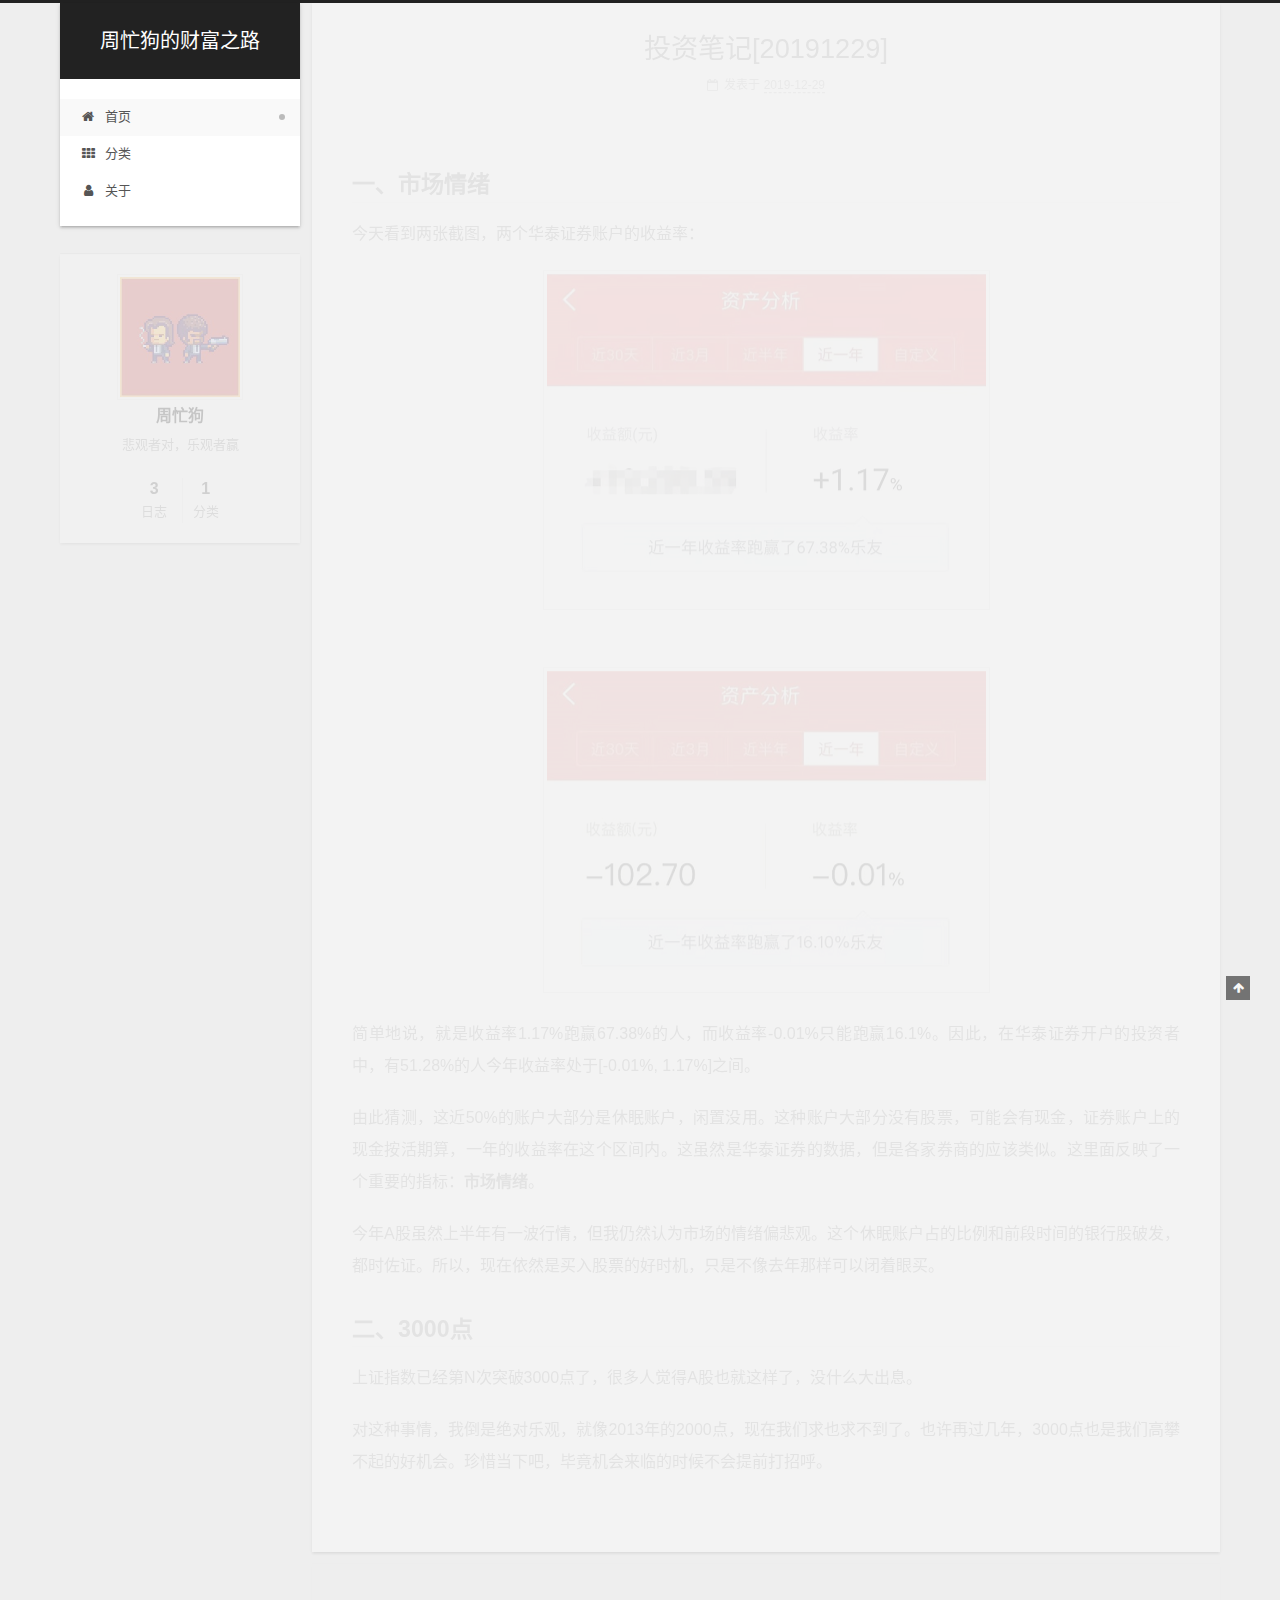
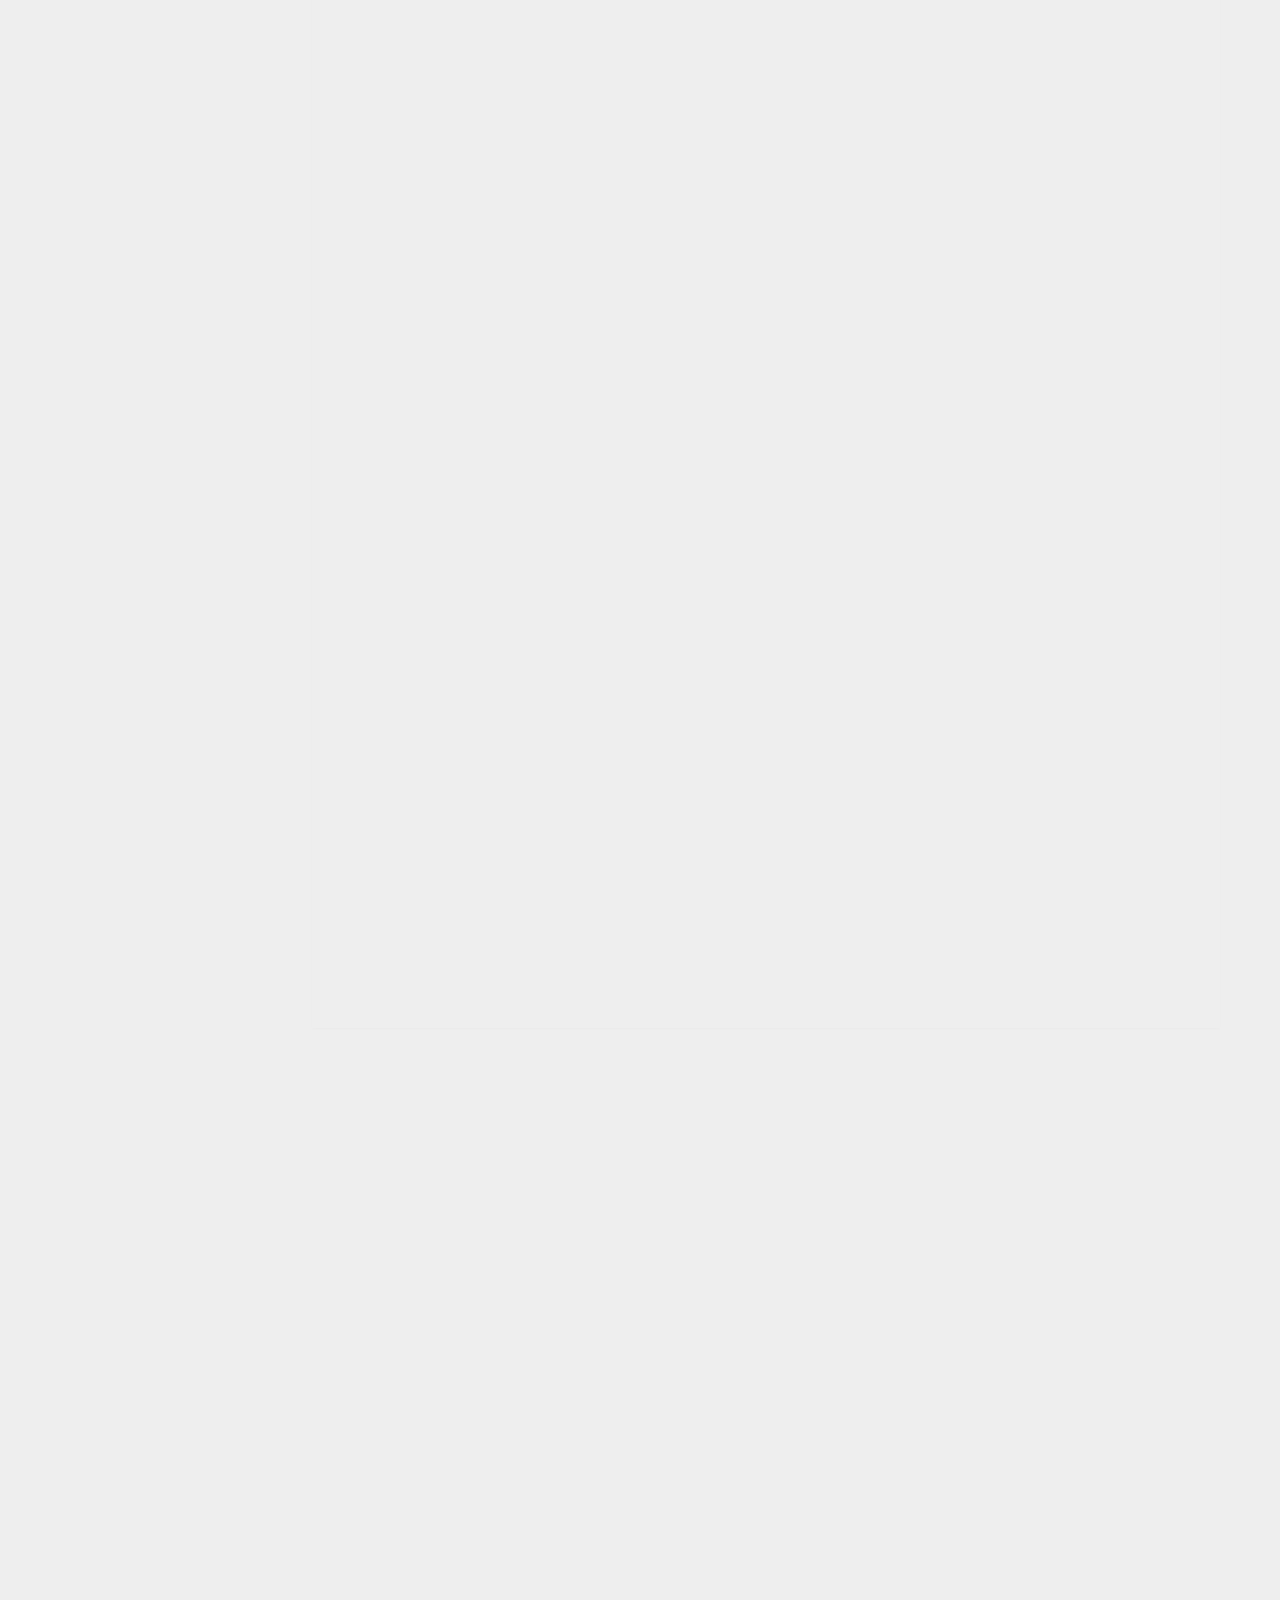
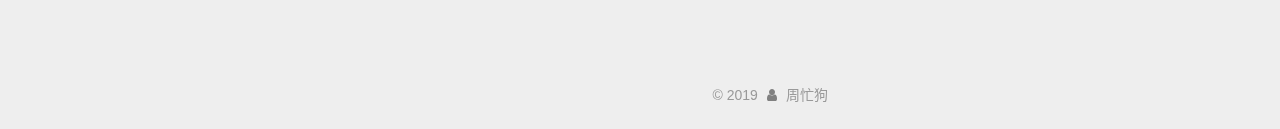
==== commit 84a9915d: "Site updated: 2019-12-29 18:19:34" ====
--- a/index.html
+++ b/index.html
@@ -115,16 +115,16 @@
 
 
 
-  <meta name="description" content="xxx">
+  <meta name="description" content="悲观者对，乐观者赢">
 <meta property="og:type" content="website">
-<meta property="og:title" content="xxx">
+<meta property="og:title" content="周忙狗的财富之路">
 <meta property="og:url" content="https://xption.com/index.html">
-<meta property="og:site_name" content="xxx">
-<meta property="og:description" content="xxx">
+<meta property="og:site_name" content="周忙狗的财富之路">
+<meta property="og:description" content="悲观者对，乐观者赢">
 <meta property="og:locale" content="zh-CN">
 <meta name="twitter:card" content="summary">
-<meta name="twitter:title" content="xxx">
-<meta name="twitter:description" content="xxx">
+<meta name="twitter:title" content="周忙狗的财富之路">
+<meta name="twitter:description" content="悲观者对，乐观者赢">
 
 
 
@@ -141,7 +141,7 @@
   };
 </script>
 
-  <title>xxx</title>
+  <title>周忙狗的财富之路</title>
   
 
 
@@ -204,14 +204,10 @@
     <div class="custom-logo-site-title">
       <a href="/" class="brand" rel="start">
         <span class="logo-line-before"><i></i></span>
-        <span class="site-title">xxx</span>
+        <span class="site-title">周忙狗的财富之路</span>
         <span class="logo-line-after"><i></i></span>
       </a>
     </div>
-    
-      
-        <h1 class="site-subtitle" itemprop="description">xxx</h1>
-      
     
   </div>
 
@@ -306,13 +302,13 @@
     <link itemprop="mainEntityOfPage" href="https://xption.com/投资笔记-20191229/">
 
     <span hidden itemprop="author" itemscope itemtype="http://schema.org/Person">
-      <meta itemprop="name" content="zmg">
-      <meta itemprop="description" content="xxx">
+      <meta itemprop="name" content="周忙狗">
+      <meta itemprop="description" content="悲观者对，乐观者赢">
       <meta itemprop="image" content="/images/avatar.jpg">
     </span>
 
     <span hidden itemprop="publisher" itemscope itemtype="http://schema.org/Organization">
-      <meta itemprop="name" content="xxx">
+      <meta itemprop="name" content="周忙狗的财富之路">
     </span>
 
     
@@ -452,13 +448,13 @@
     <link itemprop="mainEntityOfPage" href="https://xption.com/hello-world/">
 
     <span hidden itemprop="author" itemscope itemtype="http://schema.org/Person">
-      <meta itemprop="name" content="zmg">
-      <meta itemprop="description" content="xxx">
+      <meta itemprop="name" content="周忙狗">
+      <meta itemprop="description" content="悲观者对，乐观者赢">
       <meta itemprop="image" content="/images/avatar.jpg">
     </span>
 
     <span hidden itemprop="publisher" itemscope itemtype="http://schema.org/Organization">
-      <meta itemprop="name" content="xxx">
+      <meta itemprop="name" content="周忙狗的财富之路">
     </span>
 
     
@@ -596,13 +592,13 @@
     <link itemprop="mainEntityOfPage" href="https://xption.com/测试文章/">
 
     <span hidden itemprop="author" itemscope itemtype="http://schema.org/Person">
-      <meta itemprop="name" content="zmg">
-      <meta itemprop="description" content="xxx">
+      <meta itemprop="name" content="周忙狗">
+      <meta itemprop="description" content="悲观者对，乐观者赢">
       <meta itemprop="image" content="/images/avatar.jpg">
     </span>
 
     <span hidden itemprop="publisher" itemscope itemtype="http://schema.org/Organization">
-      <meta itemprop="name" content="xxx">
+      <meta itemprop="name" content="周忙狗的财富之路">
     </span>
 
     
@@ -781,10 +777,10 @@
         <div class="site-overview">
           <div class="site-author motion-element" itemprop="author" itemscope itemtype="http://schema.org/Person">
             
-              <img class="site-author-image" itemprop="image" src="/images/avatar.jpg" alt="zmg">
-            
-              <p class="site-author-name" itemprop="name">zmg</p>
-              <p class="site-description motion-element" itemprop="description">xxx</p>
+              <img class="site-author-image" itemprop="image" src="/images/avatar.jpg" alt="周忙狗">
+            
+              <p class="site-author-name" itemprop="name">周忙狗</p>
+              <p class="site-description motion-element" itemprop="description">悲观者对，乐观者赢</p>
           </div>
 
           
@@ -855,7 +851,7 @@
   <span class="with-love" id="animate">
     <i class="fa fa-user"></i>
   </span>
-  <span class="author" itemprop="copyrightHolder">zmg</span>
+  <span class="author" itemprop="copyrightHolder">周忙狗</span>
 
   
 
--- a/css/main.css
+++ b/css/main.css
@@ -1849,7 +1849,7 @@
   width: 4px;
   height: 4px;
   border-radius: 50%;
-  background: #ffff2a;
+  background: #fff7ff;
 }
 .links-of-blogroll {
   font-size: 13px;
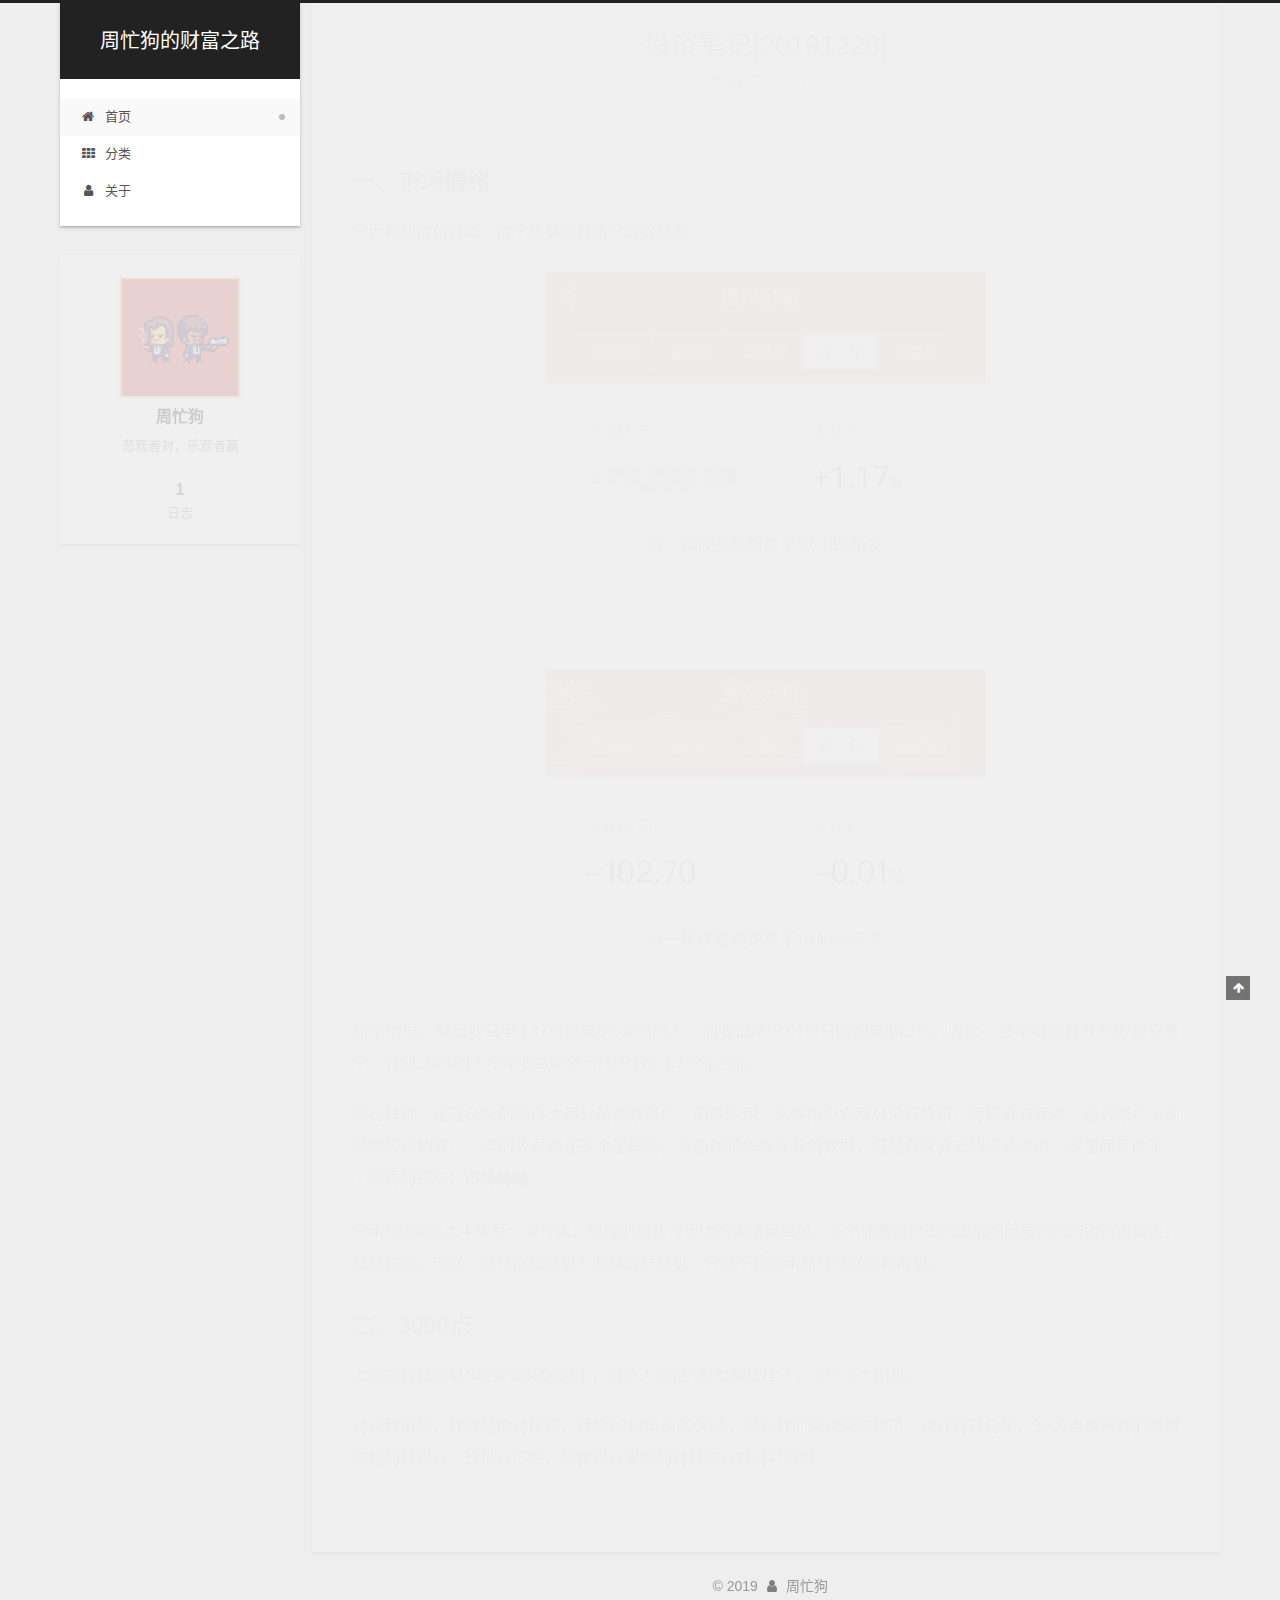
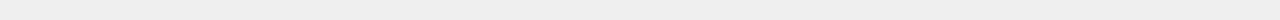
==== commit 4a6c0880: "Site updated: 2019-12-29 18:22:28" ====
--- a/index.html
+++ b/index.html
@@ -430,321 +430,6 @@
 
 
     
-      
-
-  
-
-  
-  
-  
-
-  
-
-  <article class="post post-type-normal" itemscope itemtype="http://schema.org/Article">
-  
-  
-  
-  <div class="post-block">
-    <link itemprop="mainEntityOfPage" href="https://xption.com/hello-world/">
-
-    <span hidden itemprop="author" itemscope itemtype="http://schema.org/Person">
-      <meta itemprop="name" content="周忙狗">
-      <meta itemprop="description" content="悲观者对，乐观者赢">
-      <meta itemprop="image" content="/images/avatar.jpg">
-    </span>
-
-    <span hidden itemprop="publisher" itemscope itemtype="http://schema.org/Organization">
-      <meta itemprop="name" content="周忙狗的财富之路">
-    </span>
-
-    
-      <header class="post-header">
-
-        
-        
-          <h2 class="post-title" itemprop="name headline">
-                
-                <a class="post-title-link" href="/hello-world/" itemprop="url">
-                  Hello World
-                </a>
-              
-            
-          </h2>
-        
-
-        <div class="post-meta">
-          <span class="post-time">
-
-            
-            
-            
-
-            
-              <span class="post-meta-item-icon">
-                <i class="fa fa-calendar-o"></i>
-              </span>
-              
-                <span class="post-meta-item-text">发表于</span>
-              
-
-              
-                
-              
-
-              <time title="创建时间：2019-12-19 00:12:50" itemprop="dateCreated datePublished" datetime="2019-12-19T00:12:50+08:00">2019-12-19</time>
-            
-
-            
-          </span>
-
-          
-
-          
-            
-          
-
-          
-          
-
-          
-
-          
-
-          
-
-        </div>
-      </header>
-    
-
-    
-    
-    
-    <div class="post-body" itemprop="articleBody">
-
-      
-      
-
-      
-        
-          
-            <p>Welcome to <a href="https://hexo.io/" target="_blank" rel="noopener">Hexo</a>! This is your very first post. Check <a href="https://hexo.io/docs/" target="_blank" rel="noopener">documentation</a> for more info. If you get any problems when using Hexo, you can find the answer in <a href="https://hexo.io/docs/troubleshooting.html" target="_blank" rel="noopener">troubleshooting</a> or you can ask me on <a href="https://github.com/hexojs/hexo/issues" target="_blank" rel="noopener">GitHub</a>.</p>
-<h2 id="Quick-Start"><a href="#Quick-Start" class="headerlink" title="Quick Start"></a>Quick Start</h2><h3 id="Create-a-new-post"><a href="#Create-a-new-post" class="headerlink" title="Create a new post"></a>Create a new post</h3><figure class="highlight bash"><table><tr><td class="gutter"><pre><span class="line">1</span><br></pre></td><td class="code"><pre><span class="line">$ hexo new <span class="string">"My New Post"</span></span><br></pre></td></tr></table></figure>
-<p>More info: <a href="https://hexo.io/docs/writing.html" target="_blank" rel="noopener">Writing</a></p>
-<h3 id="Run-server"><a href="#Run-server" class="headerlink" title="Run server"></a>Run server</h3><figure class="highlight bash"><table><tr><td class="gutter"><pre><span class="line">1</span><br></pre></td><td class="code"><pre><span class="line">$ hexo server</span><br></pre></td></tr></table></figure>
-<p>More info: <a href="https://hexo.io/docs/server.html" target="_blank" rel="noopener">Server</a></p>
-<h3 id="Generate-static-files"><a href="#Generate-static-files" class="headerlink" title="Generate static files"></a>Generate static files</h3><figure class="highlight bash"><table><tr><td class="gutter"><pre><span class="line">1</span><br></pre></td><td class="code"><pre><span class="line">$ hexo generate</span><br></pre></td></tr></table></figure>
-<p>More info: <a href="https://hexo.io/docs/generating.html" target="_blank" rel="noopener">Generating</a></p>
-<h3 id="Deploy-to-remote-sites"><a href="#Deploy-to-remote-sites" class="headerlink" title="Deploy to remote sites"></a>Deploy to remote sites</h3><figure class="highlight bash"><table><tr><td class="gutter"><pre><span class="line">1</span><br></pre></td><td class="code"><pre><span class="line">$ hexo deploy</span><br></pre></td></tr></table></figure>
-<p>More info: <a href="https://hexo.io/docs/deployment.html" target="_blank" rel="noopener">Deployment</a></p>
-
-          
-        
-      
-    </div>
-
-    
-
-    
-    
-    
-
-    
-
-    
-
-    
-
-    <footer class="post-footer">
-      
-
-      
-
-      
-
-      
-      
-        <div class="post-eof"></div>
-      
-    </footer>
-  </div>
-  
-  
-  
-  </article>
-
-
-    
-      
-
-  
-
-  
-  
-  
-
-  
-
-  <article class="post post-type-normal" itemscope itemtype="http://schema.org/Article">
-  
-  
-  
-  <div class="post-block">
-    <link itemprop="mainEntityOfPage" href="https://xption.com/测试文章/">
-
-    <span hidden itemprop="author" itemscope itemtype="http://schema.org/Person">
-      <meta itemprop="name" content="周忙狗">
-      <meta itemprop="description" content="悲观者对，乐观者赢">
-      <meta itemprop="image" content="/images/avatar.jpg">
-    </span>
-
-    <span hidden itemprop="publisher" itemscope itemtype="http://schema.org/Organization">
-      <meta itemprop="name" content="周忙狗的财富之路">
-    </span>
-
-    
-      <header class="post-header">
-
-        
-        
-          <h2 class="post-title" itemprop="name headline">
-                
-                <a class="post-title-link" href="/测试文章/" itemprop="url">
-                  测试文章
-                </a>
-              
-            
-          </h2>
-        
-
-        <div class="post-meta">
-          <span class="post-time">
-
-            
-            
-            
-
-            
-              <span class="post-meta-item-icon">
-                <i class="fa fa-calendar-o"></i>
-              </span>
-              
-                <span class="post-meta-item-text">发表于</span>
-              
-
-              
-                
-              
-
-              <time title="创建时间：2018-10-04 21:59:00" itemprop="dateCreated datePublished" datetime="2018-10-04T21:59:00+08:00">2018-10-04</time>
-            
-
-            
-              
-
-              
-                
-                <span class="post-meta-divider">|</span>
-                
-
-                <span class="post-meta-item-icon">
-                  <i class="fa fa-calendar-check-o"></i>
-                </span>
-                
-                  <span class="post-meta-item-text">更新于</span>
-                
-                <time title="修改时间：2019-12-19 00:12:50" itemprop="dateModified" datetime="2019-12-19T00:12:50+08:00">2019-12-19</time>
-              
-            
-          </span>
-
-          
-            <span class="post-category">
-            
-              <span class="post-meta-divider">|</span>
-            
-              <span class="post-meta-item-icon">
-                <i class="fa fa-folder-o"></i>
-              </span>
-              
-                <span class="post-meta-item-text">分类于</span>
-              
-              
-                <span itemprop="about" itemscope itemtype="http://schema.org/Thing"><a href="/categories/Test/" itemprop="url" rel="index"><span itemprop="name">Test</span></a></span>
-
-                
-                
-              
-            </span>
-          
-
-          
-            
-          
-
-          
-          
-
-          
-
-          
-
-          
-
-        </div>
-      </header>
-    
-
-    
-    
-    
-    <div class="post-body" itemprop="articleBody">
-
-      
-      
-
-      
-        
-          
-            <p>hello test1</p>
-<h1 id="你好"><a href="#你好" class="headerlink" title="你好"></a>你好</h1><p><img src="\images\pasted-1.png" alt="upload successful"></p>
-
-          
-        
-      
-    </div>
-
-    
-
-    
-    
-    
-
-    
-
-    
-
-    
-
-    <footer class="post-footer">
-      
-
-      
-
-      
-
-      
-      
-        <div class="post-eof"></div>
-      
-    </footer>
-  </div>
-  
-  
-  
-  </article>
-
-
-    
   </section>
 
   
@@ -790,25 +475,12 @@
                 
                   <a href="/archives">
                 
-                    <span class="site-state-item-count">3</span>
+                    <span class="site-state-item-count">1</span>
                     <span class="site-state-item-name">日志</span>
                   </a>
                 </div>
               
 
-              
-                
-                
-                <div class="site-state-item site-state-categories">
-                  <a href="/categories/index.html">
-                    
-                    
-                      
-                    
-                    <span class="site-state-item-count">1</span>
-                    <span class="site-state-item-name">分类</span>
-                  </a>
-                </div>
               
 
               
--- a/css/main.css
+++ b/css/main.css
@@ -1849,7 +1849,7 @@
   width: 4px;
   height: 4px;
   border-radius: 50%;
-  background: #fff7ff;
+  background: #ffb171;
 }
 .links-of-blogroll {
   font-size: 13px;
